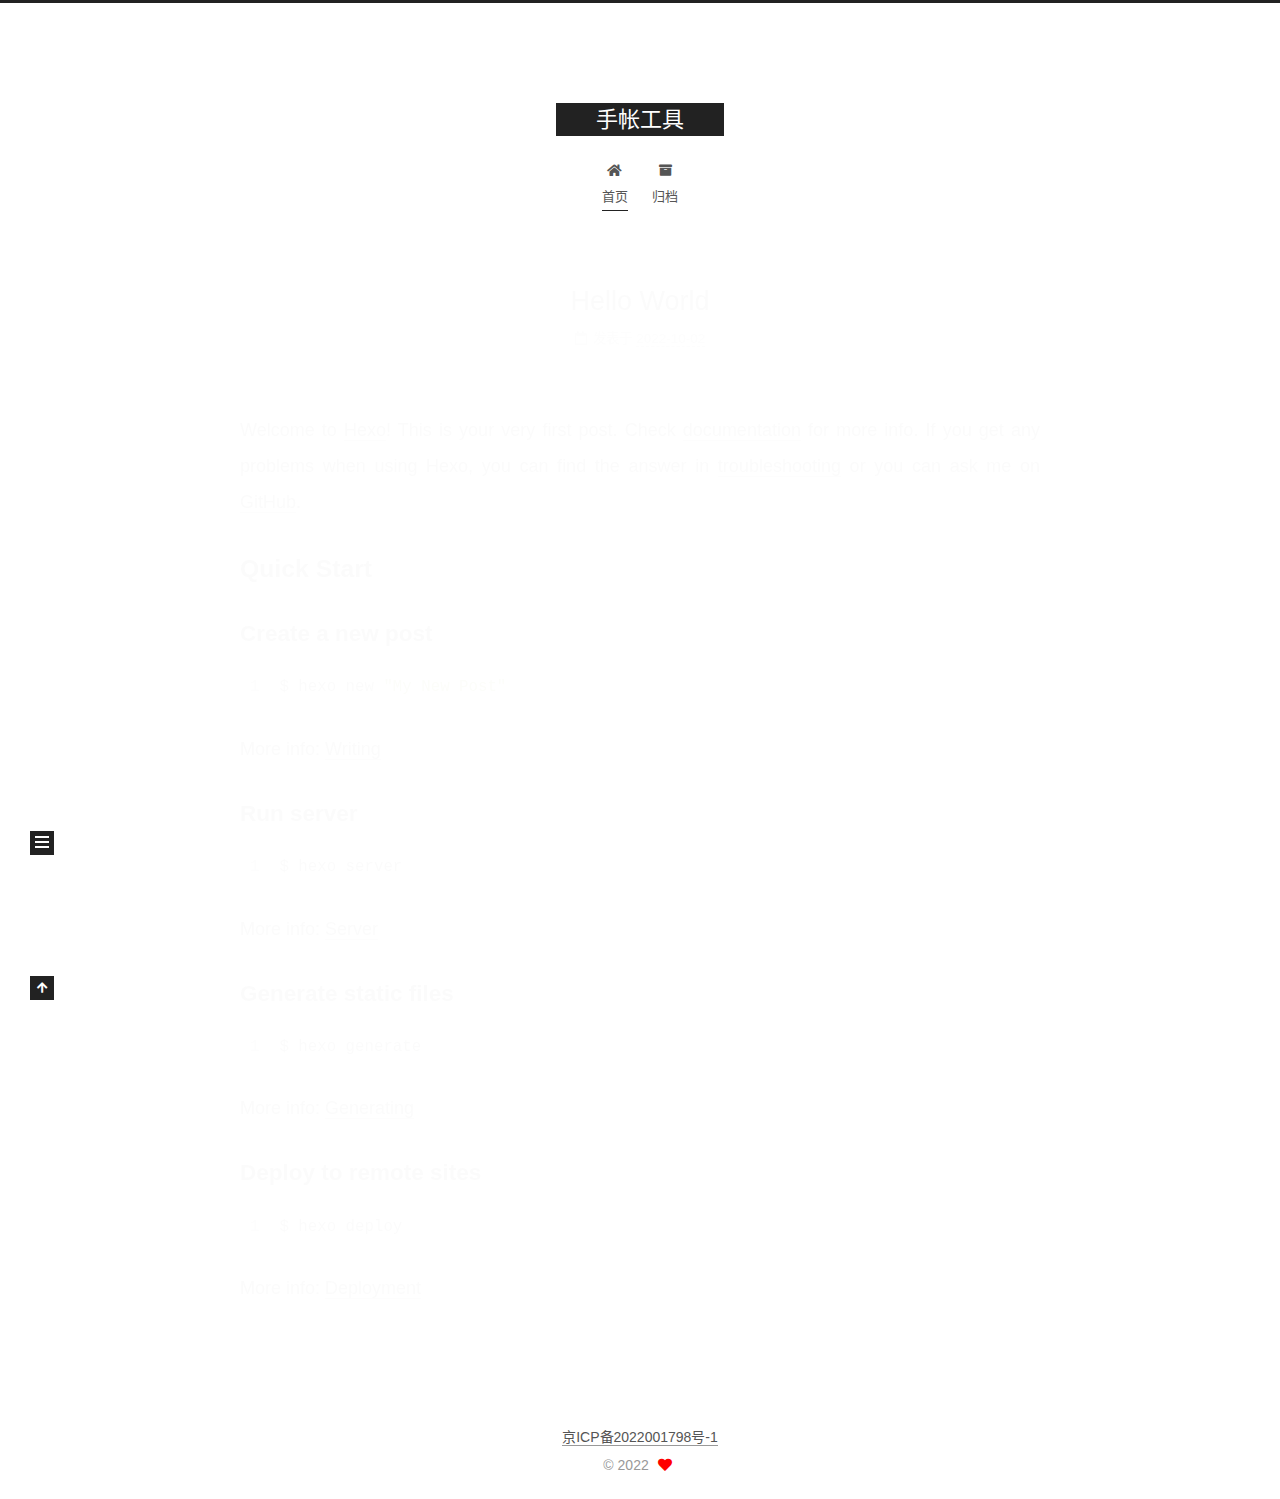
==== index.html @ 14877c93 "Site updated: 2022-10-02 20:34:05" ====
<!DOCTYPE html>
<html lang="zh-CN">
<head>
  <meta charset="UTF-8">
<meta name="viewport" content="width=device-width, initial-scale=1, maximum-scale=2">
<meta name="theme-color" content="#222">
<meta name="generator" content="Hexo 6.3.0">
  <link rel="apple-touch-icon" sizes="180x180" href="/images/apple-touch-icon-next.png">
  <link rel="icon" type="image/png" sizes="32x32" href="/images/favicon-32x32-next.png">
  <link rel="icon" type="image/png" sizes="16x16" href="/images/favicon-16x16-next.png">
  <link rel="mask-icon" href="/images/logo.svg" color="#222">

<link rel="stylesheet" href="/css/main.css">


<link rel="stylesheet" href="/lib/font-awesome/css/all.min.css">

<script id="hexo-configurations">
    var NexT = window.NexT || {};
    var CONFIG = {"hostname":"example.com","root":"/","scheme":"Muse","version":"7.8.0","exturl":false,"sidebar":{"position":"left","display":"post","padding":18,"offset":12,"onmobile":false},"copycode":{"enable":false,"show_result":false,"style":null},"back2top":{"enable":true,"sidebar":false,"scrollpercent":false},"bookmark":{"enable":false,"color":"#222","save":"auto"},"fancybox":false,"mediumzoom":false,"lazyload":false,"pangu":false,"comments":{"style":"tabs","active":null,"storage":true,"lazyload":false,"nav":null},"algolia":{"hits":{"per_page":10},"labels":{"input_placeholder":"Search for Posts","hits_empty":"We didn't find any results for the search: ${query}","hits_stats":"${hits} results found in ${time} ms"}},"localsearch":{"enable":false,"trigger":"auto","top_n_per_article":1,"unescape":false,"preload":false},"motion":{"enable":true,"async":false,"transition":{"post_block":"fadeIn","post_header":"slideDownIn","post_body":"slideDownIn","coll_header":"slideLeftIn","sidebar":"slideUpIn"}}};
  </script>

  <meta property="og:type" content="website">
<meta property="og:title" content="手帐工具">
<meta property="og:url" content="http://example.com/index.html">
<meta property="og:site_name" content="手帐工具">
<meta property="og:locale" content="zh_CN">
<meta name="twitter:card" content="summary">

<link rel="canonical" href="http://example.com/">


<script id="page-configurations">
  // https://hexo.io/docs/variables.html
  CONFIG.page = {
    sidebar: "",
    isHome : true,
    isPost : false,
    lang   : 'zh-CN'
  };
</script>

  <title>手帐工具</title>
  






  <noscript>
  <style>
  .use-motion .brand,
  .use-motion .menu-item,
  .sidebar-inner,
  .use-motion .post-block,
  .use-motion .pagination,
  .use-motion .comments,
  .use-motion .post-header,
  .use-motion .post-body,
  .use-motion .collection-header { opacity: initial; }

  .use-motion .site-title,
  .use-motion .site-subtitle {
    opacity: initial;
    top: initial;
  }

  .use-motion .logo-line-before i { left: initial; }
  .use-motion .logo-line-after i { right: initial; }
  </style>
</noscript>

</head>

<body itemscope itemtype="http://schema.org/WebPage">
  <div class="container use-motion">
    <div class="headband"></div>

    <header class="header" itemscope itemtype="http://schema.org/WPHeader">
      <div class="header-inner"><div class="site-brand-container">
  <div class="site-nav-toggle">
    <div class="toggle" aria-label="切换导航栏">
      <span class="toggle-line toggle-line-first"></span>
      <span class="toggle-line toggle-line-middle"></span>
      <span class="toggle-line toggle-line-last"></span>
    </div>
  </div>

  <div class="site-meta">

    <a href="/" class="brand" rel="start">
      <span class="logo-line-before"><i></i></span>
      <h1 class="site-title">手帐工具</h1>
      <span class="logo-line-after"><i></i></span>
    </a>
  </div>

  <div class="site-nav-right">
    <div class="toggle popup-trigger">
    </div>
  </div>
</div>




<nav class="site-nav">
  <ul id="menu" class="main-menu menu">
        <li class="menu-item menu-item-home">

    <a href="/" rel="section"><i class="fa fa-home fa-fw"></i>首页</a>

  </li>
        <li class="menu-item menu-item-archives">

    <a href="/archives/" rel="section"><i class="fa fa-archive fa-fw"></i>归档</a>

  </li>
  </ul>
</nav>




</div>
    </header>

    
  <div class="back-to-top">
    <i class="fa fa-arrow-up"></i>
    <span>0%</span>
  </div>


    <main class="main">
      <div class="main-inner">
        <div class="content-wrap">
          

          <div class="content index posts-expand">
            
      
  
  
  <article itemscope itemtype="http://schema.org/Article" class="post-block" lang="zh-CN">
    <link itemprop="mainEntityOfPage" href="http://example.com/2022/10/02/hello-world/">

    <span hidden itemprop="author" itemscope itemtype="http://schema.org/Person">
      <meta itemprop="image" content="/images/avatar.gif">
      <meta itemprop="name" content="">
      <meta itemprop="description" content="">
    </span>

    <span hidden itemprop="publisher" itemscope itemtype="http://schema.org/Organization">
      <meta itemprop="name" content="手帐工具">
    </span>
      <header class="post-header">
        <h2 class="post-title" itemprop="name headline">
          
            <a href="/2022/10/02/hello-world/" class="post-title-link" itemprop="url">Hello World</a>
        </h2>

        <div class="post-meta">
            <span class="post-meta-item">
              <span class="post-meta-item-icon">
                <i class="far fa-calendar"></i>
              </span>
              <span class="post-meta-item-text">发表于</span>

              <time title="创建时间：2022-10-02 19:00:09" itemprop="dateCreated datePublished" datetime="2022-10-02T19:00:09+08:00">2022-10-02</time>
            </span>

          

        </div>
      </header>

    
    
    
    <div class="post-body" itemprop="articleBody">

      
          <p>Welcome to <a target="_blank" rel="noopener" href="https://hexo.io/">Hexo</a>! This is your very first post. Check <a target="_blank" rel="noopener" href="https://hexo.io/docs/">documentation</a> for more info. If you get any problems when using Hexo, you can find the answer in <a target="_blank" rel="noopener" href="https://hexo.io/docs/troubleshooting.html">troubleshooting</a> or you can ask me on <a target="_blank" rel="noopener" href="https://github.com/hexojs/hexo/issues">GitHub</a>.</p>
<h2 id="Quick-Start"><a href="#Quick-Start" class="headerlink" title="Quick Start"></a>Quick Start</h2><h3 id="Create-a-new-post"><a href="#Create-a-new-post" class="headerlink" title="Create a new post"></a>Create a new post</h3><figure class="highlight bash"><table><tr><td class="gutter"><pre><span class="line">1</span><br></pre></td><td class="code"><pre><span class="line">$ hexo new <span class="string">&quot;My New Post&quot;</span></span><br></pre></td></tr></table></figure>

<p>More info: <a target="_blank" rel="noopener" href="https://hexo.io/docs/writing.html">Writing</a></p>
<h3 id="Run-server"><a href="#Run-server" class="headerlink" title="Run server"></a>Run server</h3><figure class="highlight bash"><table><tr><td class="gutter"><pre><span class="line">1</span><br></pre></td><td class="code"><pre><span class="line">$ hexo server</span><br></pre></td></tr></table></figure>

<p>More info: <a target="_blank" rel="noopener" href="https://hexo.io/docs/server.html">Server</a></p>
<h3 id="Generate-static-files"><a href="#Generate-static-files" class="headerlink" title="Generate static files"></a>Generate static files</h3><figure class="highlight bash"><table><tr><td class="gutter"><pre><span class="line">1</span><br></pre></td><td class="code"><pre><span class="line">$ hexo generate</span><br></pre></td></tr></table></figure>

<p>More info: <a target="_blank" rel="noopener" href="https://hexo.io/docs/generating.html">Generating</a></p>
<h3 id="Deploy-to-remote-sites"><a href="#Deploy-to-remote-sites" class="headerlink" title="Deploy to remote sites"></a>Deploy to remote sites</h3><figure class="highlight bash"><table><tr><td class="gutter"><pre><span class="line">1</span><br></pre></td><td class="code"><pre><span class="line">$ hexo deploy</span><br></pre></td></tr></table></figure>

<p>More info: <a target="_blank" rel="noopener" href="https://hexo.io/docs/one-command-deployment.html">Deployment</a></p>

      
    </div>

    
    
    
      <footer class="post-footer">
        <div class="post-eof"></div>
      </footer>
  </article>
  
  
  


  



          </div>
          

<script>
  window.addEventListener('tabs:register', () => {
    let { activeClass } = CONFIG.comments;
    if (CONFIG.comments.storage) {
      activeClass = localStorage.getItem('comments_active') || activeClass;
    }
    if (activeClass) {
      let activeTab = document.querySelector(`a[href="#comment-${activeClass}"]`);
      if (activeTab) {
        activeTab.click();
      }
    }
  });
  if (CONFIG.comments.storage) {
    window.addEventListener('tabs:click', event => {
      if (!event.target.matches('.tabs-comment .tab-content .tab-pane')) return;
      let commentClass = event.target.classList[1];
      localStorage.setItem('comments_active', commentClass);
    });
  }
</script>

        </div>
          
  
  <div class="toggle sidebar-toggle">
    <span class="toggle-line toggle-line-first"></span>
    <span class="toggle-line toggle-line-middle"></span>
    <span class="toggle-line toggle-line-last"></span>
  </div>

  <aside class="sidebar">
    <div class="sidebar-inner">

      <ul class="sidebar-nav motion-element">
        <li class="sidebar-nav-toc">
          文章目录
        </li>
        <li class="sidebar-nav-overview">
          站点概览
        </li>
      </ul>

      <!--noindex-->
      <div class="post-toc-wrap sidebar-panel">
      </div>
      <!--/noindex-->

      <div class="site-overview-wrap sidebar-panel">
        <div class="site-author motion-element" itemprop="author" itemscope itemtype="http://schema.org/Person">
  <p class="site-author-name" itemprop="name"></p>
  <div class="site-description" itemprop="description"></div>
</div>
<div class="site-state-wrap motion-element">
  <nav class="site-state">
      <div class="site-state-item site-state-posts">
          <a href="/archives/">
        
          <span class="site-state-item-count">1</span>
          <span class="site-state-item-name">日志</span>
        </a>
      </div>
  </nav>
</div>



      </div>

    </div>
  </aside>
  <div id="sidebar-dimmer"></div>


      </div>
    </main>

    <footer class="footer">
      <div class="footer-inner">
        

        
  <div class="beian"><a href="https://beian.miit.gov.cn/" rel="noopener" target="_blank">京ICP备2022001798号-1 </a>
  </div>

<div class="copyright">
  
  &copy; 
  <span itemprop="copyrightYear">2022</span>
  <span class="with-love">
    <i class="fa fa-heart"></i>
  </span>
  <span class="author" itemprop="copyrightHolder"></span>
</div>

        








      </div>
    </footer>
  </div>

  
  <script src="/lib/anime.min.js"></script>
  <script src="/lib/velocity/velocity.min.js"></script>
  <script src="/lib/velocity/velocity.ui.min.js"></script>

<script src="/js/utils.js"></script>

<script src="/js/motion.js"></script>


<script src="/js/schemes/muse.js"></script>


<script src="/js/next-boot.js"></script>




  















  

  

</body>
</html>
---- css/main.css ----
:root {
  --body-bg-color: #fff;
  --content-bg-color: #fff;
  --card-bg-color: #f5f5f5;
  --text-color: #555;
  --blockquote-color: #666;
  --link-color: #555;
  --link-hover-color: #222;
  --brand-color: #fff;
  --brand-hover-color: #fff;
  --table-row-odd-bg-color: #f9f9f9;
  --table-row-hover-bg-color: #f5f5f5;
  --menu-item-bg-color: #f5f5f5;
  --btn-default-bg: #222;
  --btn-default-color: #fff;
  --btn-default-border-color: #222;
  --btn-default-hover-bg: #fff;
  --btn-default-hover-color: #222;
  --btn-default-hover-border-color: #222;
}
html {
  line-height: 1.15; /* 1 */
  -webkit-text-size-adjust: 100%; /* 2 */
}
body {
  margin: 0;
}
main {
  display: block;
}
h1 {
  font-size: 2em;
  margin: 0.67em 0;
}
hr {
  box-sizing: content-box; /* 1 */
  height: 0; /* 1 */
  overflow: visible; /* 2 */
}
pre {
  font-family: monospace, monospace; /* 1 */
  font-size: 1em; /* 2 */
}
a {
  background: transparent;
}
abbr[title] {
  border-bottom: none; /* 1 */
  text-decoration: underline; /* 2 */
  text-decoration: underline dotted; /* 2 */
}
b,
strong {
  font-weight: bolder;
}
code,
kbd,
samp {
  font-family: monospace, monospace; /* 1 */
  font-size: 1em; /* 2 */
}
small {
  font-size: 80%;
}
sub,
sup {
  font-size: 75%;
  line-height: 0;
  position: relative;
  vertical-align: baseline;
}
sub {
  bottom: -0.25em;
}
sup {
  top: -0.5em;
}
img {
  border-style: none;
}
button,
input,
optgroup,
select,
textarea {
  font-family: inherit; /* 1 */
  font-size: 100%; /* 1 */
  line-height: 1.15; /* 1 */
  margin: 0; /* 2 */
}
button,
input {
/* 1 */
  overflow: visible;
}
button,
select {
/* 1 */
  text-transform: none;
}
button,
[type='button'],
[type='reset'],
[type='submit'] {
  -webkit-appearance: button;
}
button::-moz-focus-inner,
[type='button']::-moz-focus-inner,
[type='reset']::-moz-focus-inner,
[type='submit']::-moz-focus-inner {
  border-style: none;
  padding: 0;
}
button:-moz-focusring,
[type='button']:-moz-focusring,
[type='reset']:-moz-focusring,
[type='submit']:-moz-focusring {
  outline: 1px dotted ButtonText;
}
fieldset {
  padding: 0.35em 0.75em 0.625em;
}
legend {
  box-sizing: border-box; /* 1 */
  color: inherit; /* 2 */
  display: table; /* 1 */
  max-width: 100%; /* 1 */
  padding: 0; /* 3 */
  white-space: normal; /* 1 */
}
progress {
  vertical-align: baseline;
}
textarea {
  overflow: auto;
}
[type='checkbox'],
[type='radio'] {
  box-sizing: border-box; /* 1 */
  padding: 0; /* 2 */
}
[type='number']::-webkit-inner-spin-button,
[type='number']::-webkit-outer-spin-button {
  height: auto;
}
[type='search'] {
  outline-offset: -2px; /* 2 */
  -webkit-appearance: textfield; /* 1 */
}
[type='search']::-webkit-search-decoration {
  -webkit-appearance: none;
}
::-webkit-file-upload-button {
  font: inherit; /* 2 */
  -webkit-appearance: button; /* 1 */
}
details {
  display: block;
}
summary {
  display: list-item;
}
template {
  display: none;
}
[hidden] {
  display: none;
}
::selection {
  background: #262a30;
  color: #eee;
}
html,
body {
  height: 100%;
}
body {
  background: var(--body-bg-color);
  color: var(--text-color);
  font-family: 'Lato', "PingFang SC", "Microsoft YaHei", sans-serif;
  font-size: 1em;
  line-height: 2;
}
@media (max-width: 991px) {
  body {
    padding-left: 0 !important;
    padding-right: 0 !important;
  }
}
h1,
h2,
h3,
h4,
h5,
h6 {
  font-family: 'Lato', "PingFang SC", "Microsoft YaHei", sans-serif;
  font-weight: bold;
  line-height: 1.5;
  margin: 20px 0 15px;
}
h1 {
  font-size: 1.5em;
}
h2 {
  font-size: 1.375em;
}
h3 {
  font-size: 1.25em;
}
h4 {
  font-size: 1.125em;
}
h5 {
  font-size: 1em;
}
h6 {
  font-size: 0.875em;
}
p {
  margin: 0 0 20px 0;
}
a,
span.exturl {
  border-bottom: 1px solid #999;
  color: var(--link-color);
  outline: 0;
  text-decoration: none;
  overflow-wrap: break-word;
  word-wrap: break-word;
  cursor: pointer;
}
a:hover,
span.exturl:hover {
  border-bottom-color: var(--link-hover-color);
  color: var(--link-hover-color);
}
iframe,
img,
video {
  display: block;
  margin-left: auto;
  margin-right: auto;
  max-width: 100%;
}
hr {
  background-image: repeating-linear-gradient(-45deg, #ddd, #ddd 4px, transparent 4px, transparent 8px);
  border: 0;
  height: 3px;
  margin: 40px 0;
}
blockquote {
  border-left: 4px solid #ddd;
  color: var(--blockquote-color);
  margin: 0;
  padding: 0 15px;
}
blockquote cite::before {
  content: '-';
  padding: 0 5px;
}
dt {
  font-weight: bold;
}
dd {
  margin: 0;
  padding: 0;
}
kbd {
  background-color: #f5f5f5;
  background-image: linear-gradient(#eee, #fff, #eee);
  border: 1px solid #ccc;
  border-radius: 0.2em;
  box-shadow: 0.1em 0.1em 0.2em rgba(0,0,0,0.1);
  color: #555;
  font-family: inherit;
  padding: 0.1em 0.3em;
  white-space: nowrap;
}
.table-container {
  overflow: auto;
}
table {
  border-collapse: collapse;
  border-spacing: 0;
  font-size: 0.875em;
  margin: 0 0 20px 0;
  width: 100%;
}
tbody tr:nth-of-type(odd) {
  background: var(--table-row-odd-bg-color);
}
tbody tr:hover {
  background: var(--table-row-hover-bg-color);
}
caption,
th,
td {
  font-weight: normal;
  padding: 8px;
  vertical-align: middle;
}
th,
td {
  border: 1px solid #ddd;
  border-bottom: 3px solid #ddd;
}
th {
  font-weight: 700;
  padding-bottom: 10px;
}
td {
  border-bottom-width: 1px;
}
.btn {
  background: var(--btn-default-bg);
  border: 2px solid var(--btn-default-border-color);
  border-radius: 0;
  color: var(--btn-default-color);
  display: inline-block;
  font-size: 0.875em;
  line-height: 2;
  padding: 0 20px;
  text-decoration: none;
  transition-property: background-color;
  transition-delay: 0s;
  transition-duration: 0.2s;
  transition-timing-function: ease-in-out;
}
.btn:hover {
  background: var(--btn-default-hover-bg);
  border-color: var(--btn-default-hover-border-color);
  color: var(--btn-default-hover-color);
}
.btn + .btn {
  margin: 0 0 8px 8px;
}
.btn .fa-fw {
  text-align: left;
  width: 1.285714285714286em;
}
.toggle {
  line-height: 0;
}
.toggle .toggle-line {
  background: #fff;
  display: inline-block;
  height: 2px;
  left: 0;
  position: relative;
  top: 0;
  transition: all 0.4s;
  vertical-align: top;
  width: 100%;
}
.toggle .toggle-line:not(:first-child) {
  margin-top: 3px;
}
.toggle.toggle-arrow .toggle-line-first {
  left: 50%;
  top: 2px;
  transform: rotate(45deg);
  width: 50%;
}
.toggle.toggle-arrow .toggle-line-middle {
  left: 2px;
  width: 90%;
}
.toggle.toggle-arrow .toggle-line-last {
  left: 50%;
  top: -2px;
  transform: rotate(-45deg);
  width: 50%;
}
.toggle.toggle-close .toggle-line-first {
  transform: rotate(-45deg);
  top: 5px;
}
.toggle.toggle-close .toggle-line-middle {
  opacity: 0;
}
.toggle.toggle-close .toggle-line-last {
  transform: rotate(45deg);
  top: -5px;
}
.highlight,
pre {
  background: #f7f7f7;
  color: #4d4d4c;
  line-height: 1.6;
  margin: 0 auto 20px;
}
pre,
code {
  font-family: consolas, Menlo, monospace, "PingFang SC", "Microsoft YaHei";
}
code {
  background: #eee;
  border-radius: 3px;
  color: #555;
  padding: 2px 4px;
  overflow-wrap: break-word;
  word-wrap: break-word;
}
.highlight *::selection {
  background: #d6d6d6;
}
.highlight pre {
  border: 0;
  margin: 0;
  padding: 10px 0;
}
.highlight table {
  border: 0;
  margin: 0;
  width: auto;
}
.highlight td {
  border: 0;
  padding: 0;
}
.highlight figcaption {
  background: #eff2f3;
  color: #4d4d4c;
  display: flex;
  font-size: 0.875em;
  justify-content: space-between;
  line-height: 1.2;
  padding: 0.5em;
}
.highlight figcaption a {
  color: #4d4d4c;
}
.highlight figcaption a:hover {
  border-bottom-color: #4d4d4c;
}
.highlight .gutter {
  -moz-user-select: none;
  -ms-user-select: none;
  -webkit-user-select: none;
  user-select: none;
}
.highlight .gutter pre {
  background: #eff2f3;
  color: #869194;
  padding-left: 10px;
  padding-right: 10px;
  text-align: right;
}
.highlight .code pre {
  background: #f7f7f7;
  padding-left: 10px;
  width: 100%;
}
.gist table {
  width: auto;
}
.gist table td {
  border: 0;
}
pre {
  overflow: auto;
  padding: 10px;
}
pre code {
  background: none;
  color: #4d4d4c;
  font-size: 0.875em;
  padding: 0;
  text-shadow: none;
}
pre .deletion {
  background: #fdd;
}
pre .addition {
  background: #dfd;
}
pre .meta {
  color: #eab700;
  -moz-user-select: none;
  -ms-user-select: none;
  -webkit-user-select: none;
  user-select: none;
}
pre .comment {
  color: #8e908c;
}
pre .variable,
pre .attribute,
pre .tag,
pre .name,
pre .regexp,
pre .ruby .constant,
pre .xml .tag .title,
pre .xml .pi,
pre .xml .doctype,
pre .html .doctype,
pre .css .id,
pre .css .class,
pre .css .pseudo {
  color: #c82829;
}
pre .number,
pre .preprocessor,
pre .built_in,
pre .builtin-name,
pre .literal,
pre .params,
pre .constant,
pre .command {
  color: #f5871f;
}
pre .ruby .class .title,
pre .css .rules .attribute,
pre .string,
pre .symbol,
pre .value,
pre .inheritance,
pre .header,
pre .ruby .symbol,
pre .xml .cdata,
pre .special,
pre .formula {
  color: #718c00;
}
pre .title,
pre .css .hexcolor {
  color: #3e999f;
}
pre .function,
pre .python .decorator,
pre .python .title,
pre .ruby .function .title,
pre .ruby .title .keyword,
pre .perl .sub,
pre .javascript .title,
pre .coffeescript .title {
  color: #4271ae;
}
pre .keyword,
pre .javascript .function {
  color: #8959a8;
}
.blockquote-center {
  border-left: none;
  margin: 40px 0;
  padding: 0;
  position: relative;
  text-align: center;
}
.blockquote-center .fa {
  display: block;
  opacity: 0.6;
  position: absolute;
  width: 100%;
}
.blockquote-center .fa-quote-left {
  border-top: 1px solid #ccc;
  text-align: left;
  top: -20px;
}
.blockquote-center .fa-quote-right {
  border-bottom: 1px solid #ccc;
  text-align: right;
  bottom: -20px;
}
.blockquote-center p,
.blockquote-center div {
  text-align: center;
}
.post-body .group-picture img {
  margin: 0 auto;
  padding: 0 3px;
}
.group-picture-row {
  margin-bottom: 6px;
  overflow: hidden;
}
.group-picture-column {
  float: left;
  margin-bottom: 10px;
}
.post-body .label {
  color: #555;
  display: inline;
  padding: 0 2px;
}
.post-body .label.default {
  background: #f0f0f0;
}
.post-body .label.primary {
  background: #efe6f7;
}
.post-body .label.info {
  background: #e5f2f8;
}
.post-body .label.success {
  background: #e7f4e9;
}
.post-body .label.warning {
  background: #fcf6e1;
}
.post-body .label.danger {
  background: #fae8eb;
}
.post-body .tabs {
  margin-bottom: 20px;
}
.post-body .tabs,
.tabs-comment {
  display: block;
  padding-top: 10px;
  position: relative;
}
.post-body .tabs ul.nav-tabs,
.tabs-comment ul.nav-tabs {
  display: flex;
  flex-wrap: wrap;
  margin: 0;
  margin-bottom: -1px;
  padding: 0;
}
@media (max-width: 413px) {
  .post-body .tabs ul.nav-tabs,
  .tabs-comment ul.nav-tabs {
    display: block;
    margin-bottom: 5px;
  }
}
.post-body .tabs ul.nav-tabs li.tab,
.tabs-comment ul.nav-tabs li.tab {
  border-bottom: 1px solid #ddd;
  border-left: 1px solid transparent;
  border-right: 1px solid transparent;
  border-top: 3px solid transparent;
  flex-grow: 1;
  list-style-type: none;
  border-radius: 0 0 0 0;
}
@media (max-width: 413px) {
  .post-body .tabs ul.nav-tabs li.tab,
  .tabs-comment ul.nav-tabs li.tab {
    border-bottom: 1px solid transparent;
    border-left: 3px solid transparent;
    border-right: 1px solid transparent;
    border-top: 1px solid transparent;
  }
}
@media (max-width: 413px) {
  .post-body .tabs ul.nav-tabs li.tab,
  .tabs-comment ul.nav-tabs li.tab {
    border-radius: 0;
  }
}
.post-body .tabs ul.nav-tabs li.tab a,
.tabs-comment ul.nav-tabs li.tab a {
  border-bottom: initial;
  display: block;
  line-height: 1.8;
  outline: 0;
  padding: 0.25em 0.75em;
  text-align: center;
  transition-delay: 0s;
  transition-duration: 0.2s;
  transition-timing-function: ease-out;
}
.post-body .tabs ul.nav-tabs li.tab a i,
.tabs-comment ul.nav-tabs li.tab a i {
  width: 1.285714285714286em;
}
.post-body .tabs ul.nav-tabs li.tab.active,
.tabs-comment ul.nav-tabs li.tab.active {
  border-bottom: 1px solid transparent;
  border-left: 1px solid #ddd;
  border-right: 1px solid #ddd;
  border-top: 3px solid #fc6423;
}
@media (max-width: 413px) {
  .post-body .tabs ul.nav-tabs li.tab.active,
  .tabs-comment ul.nav-tabs li.tab.active {
    border-bottom: 1px solid #ddd;
    border-left: 3px solid #fc6423;
    border-right: 1px solid #ddd;
    border-top: 1px solid #ddd;
  }
}
.post-body .tabs ul.nav-tabs li.tab.active a,
.tabs-comment ul.nav-tabs li.tab.active a {
  color: var(--link-color);
  cursor: default;
}
.post-body .tabs .tab-content .tab-pane,
.tabs-comment .tab-content .tab-pane {
  border: 1px solid #ddd;
  border-top: 0;
  padding: 20px 20px 0 20px;
  border-radius: 0;
}
.post-body .tabs .tab-content .tab-pane:not(.active),
.tabs-comment .tab-content .tab-pane:not(.active) {
  display: none;
}
.post-body .tabs .tab-content .tab-pane.active,
.tabs-comment .tab-content .tab-pane.active {
  display: block;
}
.post-body .tabs .tab-content .tab-pane.active:nth-of-type(1),
.tabs-comment .tab-content .tab-pane.active:nth-of-type(1) {
  border-radius: 0 0 0 0;
}
@media (max-width: 413px) {
  .post-body .tabs .tab-content .tab-pane.active:nth-of-type(1),
  .tabs-comment .tab-content .tab-pane.active:nth-of-type(1) {
    border-radius: 0;
  }
}
.post-body .note {
  border-radius: 3px;
  margin-bottom: 20px;
  padding: 1em;
  position: relative;
  border: 1px solid #eee;
  border-left-width: 5px;
}
.post-body .note h2,
.post-body .note h3,
.post-body .note h4,
.post-body .note h5,
.post-body .note h6 {
  margin-top: 0;
  border-bottom: initial;
  margin-bottom: 0;
  padding-top: 0;
}
.post-body .note p:first-child,
.post-body .note ul:first-child,
.post-body .note ol:first-child,
.post-body .note table:first-child,
.post-body .note pre:first-child,
.post-body .note blockquote:first-child,
.post-body .note img:first-child {
  margin-top: 0;
}
.post-body .note p:last-child,
.post-body .note ul:last-child,
.post-body .note ol:last-child,
.post-body .note table:last-child,
.post-body .note pre:last-child,
.post-body .note blockquote:last-child,
.post-body .note img:last-child {
  margin-bottom: 0;
}
.post-body .note.default {
  border-left-color: #777;
}
.post-body .note.default h2,
.post-body .note.default h3,
.post-body .note.default h4,
.post-body .note.default h5,
.post-body .note.default h6 {
  color: #777;
}
.post-body .note.primary {
  border-left-color: #6f42c1;
}
.post-body .note.primary h2,
.post-body .note.primary h3,
.post-body .note.primary h4,
.post-body .note.primary h5,
.post-body .note.primary h6 {
  color: #6f42c1;
}
.post-body .note.info {
  border-left-color: #428bca;
}
.post-body .note.info h2,
.post-body .note.info h3,
.post-body .note.info h4,
.post-body .note.info h5,
.post-body .note.info h6 {
  color: #428bca;
}
.post-body .note.success {
  border-left-color: #5cb85c;
}
.post-body .note.success h2,
.post-body .note.success h3,
.post-body .note.success h4,
.post-body .note.success h5,
.post-body .note.success h6 {
  color: #5cb85c;
}
.post-body .note.warning {
  border-left-color: #f0ad4e;
}
.post-body .note.warning h2,
.post-body .note.warning h3,
.post-body .note.warning h4,
.post-body .note.warning h5,
.post-body .note.warning h6 {
  color: #f0ad4e;
}
.post-body .note.danger {
  border-left-color: #d9534f;
}
.post-body .note.danger h2,
.post-body .note.danger h3,
.post-body .note.danger h4,
.post-body .note.danger h5,
.post-body .note.danger h6 {
  color: #d9534f;
}
.pagination .prev,
.pagination .next,
.pagination .page-number,
.pagination .space {
  display: inline-block;
  margin: 0 10px;
  padding: 0 11px;
  position: relative;
  top: -1px;
}
@media (max-width: 767px) {
  .pagination .prev,
  .pagination .next,
  .pagination .page-number,
  .pagination .space {
    margin: 0 5px;
  }
}
.pagination {
  border-top: 1px solid #eee;
  margin: 120px 0 0;
  text-align: center;
}
.pagination .prev,
.pagination .next,
.pagination .page-number {
  border-bottom: 0;
  border-top: 1px solid #eee;
  transition-property: border-color;
  transition-delay: 0s;
  transition-duration: 0.2s;
  transition-timing-function: ease-in-out;
}
.pagination .prev:hover,
.pagination .next:hover,
.pagination .page-number:hover {
  border-top-color: #222;
}
.pagination .space {
  margin: 0;
  padding: 0;
}
.pagination .prev {
  margin-left: 0;
}
.pagination .next {
  margin-right: 0;
}
.pagination .page-number.current {
  background: #ccc;
  border-top-color: #ccc;
  color: #fff;
}
@media (max-width: 767px) {
  .pagination {
    border-top: none;
  }
  .pagination .prev,
  .pagination .next,
  .pagination .page-number {
    border-bottom: 1px solid #eee;
    border-top: 0;
    margin-bottom: 10px;
    padding: 0 10px;
  }
  .pagination .prev:hover,
  .pagination .next:hover,
  .pagination .page-number:hover {
    border-bottom-color: #222;
  }
}
.comments {
  margin-top: 60px;
  overflow: hidden;
}
.comment-button-group {
  display: flex;
  flex-wrap: wrap-reverse;
  justify-content: center;
  margin: 1em 0;
}
.comment-button-group .comment-button {
  margin: 0.1em 0.2em;
}
.comment-button-group .comment-button.active {
  background: var(--btn-default-hover-bg);
  border-color: var(--btn-default-hover-border-color);
  color: var(--btn-default-hover-color);
}
.comment-position {
  display: none;
}
.comment-position.active {
  display: block;
}
.tabs-comment {
  background: var(--content-bg-color);
  margin-top: 4em;
  padding-top: 0;
}
.tabs-comment .comments {
  border: 0;
  box-shadow: none;
  margin-top: 0;
  padding-top: 0;
}
.container {
  min-height: 100%;
  position: relative;
}
.main-inner {
  margin: 0 auto;
  width: 700px;
}
@media (min-width: 1200px) {
  .main-inner {
    width: 800px;
  }
}
@media (min-width: 1600px) {
  .main-inner {
    width: 900px;
  }
}
@media (max-width: 767px) {
  .content-wrap {
    padding: 0 20px;
  }
}
.header {
  background: transparent;
}
.header-inner {
  margin: 0 auto;
  width: 700px;
}
@media (min-width: 1200px) {
  .header-inner {
    width: 800px;
  }
}
@media (min-width: 1600px) {
  .header-inner {
    width: 900px;
  }
}
.site-brand-container {
  display: flex;
  flex-shrink: 0;
  padding: 0 10px;
}
.headband {
  background: #222;
  height: 3px;
}
.site-meta {
  flex-grow: 1;
  text-align: center;
}
@media (max-width: 767px) {
  .site-meta {
    text-align: center;
  }
}
.brand {
  border-bottom: none;
  color: var(--brand-color);
  display: inline-block;
  line-height: 1.375em;
  padding: 0 40px;
  position: relative;
}
.brand:hover {
  color: var(--brand-hover-color);
}
.site-title {
  font-family: 'Lato', "PingFang SC", "Microsoft YaHei", sans-serif;
  font-size: 1.375em;
  font-weight: normal;
  margin: 0;
}
.site-subtitle {
  color: #999;
  font-size: 0.8125em;
  margin: 10px 0;
}
.use-motion .brand {
  opacity: 0;
}
.use-motion .site-title,
.use-motion .site-subtitle,
.use-motion .custom-logo-image {
  opacity: 0;
  position: relative;
  top: -10px;
}
.site-nav-toggle,
.site-nav-right {
  display: none;
}
@media (max-width: 767px) {
  .site-nav-toggle,
  .site-nav-right {
    display: flex;
    flex-direction: column;
    justify-content: center;
  }
}
.site-nav-toggle .toggle,
.site-nav-right .toggle {
  color: var(--text-color);
  padding: 10px;
  width: 22px;
}
.site-nav-toggle .toggle .toggle-line,
.site-nav-right .toggle .toggle-line {
  background: var(--text-color);
  border-radius: 1px;
}
.site-nav {
  display: block;
}
@media (max-width: 767px) {
  .site-nav {
    clear: both;
    display: none;
  }
}
.site-nav.site-nav-on {
  display: block;
}
.menu {
  margin-top: 20px;
  padding-left: 0;
  text-align: center;
}
.menu-item {
  display: inline-block;
  list-style: none;
  margin: 0 10px;
}
@media (max-width: 767px) {
  .menu-item {
    display: block;
    margin-top: 10px;
  }
  .menu-item.menu-item-search {
    display: none;
  }
}
.menu-item a,
.menu-item span.exturl {
  border-bottom: 0;
  display: block;
  font-size: 0.8125em;
  transition-property: border-color;
  transition-delay: 0s;
  transition-duration: 0.2s;
  transition-timing-function: ease-in-out;
}
@media (hover: none) {
  .menu-item a:hover,
  .menu-item span.exturl:hover {
    border-bottom-color: transparent !important;
  }
}
.menu-item .fa,
.menu-item .fab,
.menu-item .far,
.menu-item .fas {
  margin-right: 8px;
}
.menu-item .badge {
  display: inline-block;
  font-weight: bold;
  line-height: 1;
  margin-left: 0.35em;
  margin-top: 0.35em;
  text-align: center;
  white-space: nowrap;
}
@media (max-width: 767px) {
  .menu-item .badge {
    float: right;
    margin-left: 0;
  }
}
.menu-item-active a,
.menu .menu-item a:hover,
.menu .menu-item span.exturl:hover {
  background: var(--menu-item-bg-color);
}
.use-motion .menu-item {
  opacity: 0;
}
.sidebar {
  background: #222;
  bottom: 0;
  box-shadow: inset 0 2px 6px #000;
  position: fixed;
  top: 0;
}
@media (max-width: 991px) {
  .sidebar {
    display: none;
  }
}
.sidebar-inner {
  color: #999;
  padding: 18px 10px;
  text-align: center;
}
.cc-license {
  margin-top: 10px;
  text-align: center;
}
.cc-license .cc-opacity {
  border-bottom: none;
  opacity: 0.7;
}
.cc-license .cc-opacity:hover {
  opacity: 0.9;
}
.cc-license img {
  display: inline-block;
}
.site-author-image {
  border: 2px solid #333;
  display: block;
  margin: 0 auto;
  max-width: 96px;
  padding: 2px;
}
.site-author-name {
  color: #f5f5f5;
  font-weight: normal;
  margin: 5px 0 0;
  text-align: center;
}
.site-description {
  color: #999;
  font-size: 1em;
  margin-top: 5px;
  text-align: center;
}
.links-of-author {
  margin-top: 15px;
}
.links-of-author a,
.links-of-author span.exturl {
  border-bottom-color: #555;
  display: inline-block;
  font-size: 0.8125em;
  margin-bottom: 10px;
  margin-right: 10px;
  vertical-align: middle;
}
.links-of-author a::before,
.links-of-author span.exturl::before {
  background: #675399;
  border-radius: 50%;
  content: ' ';
  display: inline-block;
  height: 4px;
  margin-right: 3px;
  vertical-align: middle;
  width: 4px;
}
.sidebar-button {
  margin-top: 15px;
}
.sidebar-button a {
  border: 1px solid #fc6423;
  border-radius: 4px;
  color: #fc6423;
  display: inline-block;
  padding: 0 15px;
}
.sidebar-button a .fa,
.sidebar-button a .fab,
.sidebar-button a .far,
.sidebar-button a .fas {
  margin-right: 5px;
}
.sidebar-button a:hover {
  background: #fc6423;
  border: 1px solid #fc6423;
  color: #fff;
}
.sidebar-button a:hover .fa,
.sidebar-button a:hover .fab,
.sidebar-button a:hover .far,
.sidebar-button a:hover .fas {
  color: #fff;
}
.links-of-blogroll {
  font-size: 0.8125em;
  margin-top: 10px;
}
.links-of-blogroll-title {
  font-size: 0.875em;
  font-weight: 600;
  margin-top: 0;
}
.links-of-blogroll-list {
  list-style: none;
  margin: 0;
  padding: 0;
}
#sidebar-dimmer {
  display: none;
}
@media (max-width: 767px) {
  #sidebar-dimmer {
    background: #000;
    display: block;
    height: 100%;
    left: 100%;
    opacity: 0;
    position: fixed;
    top: 0;
    width: 100%;
    z-index: 1100;
  }
  .sidebar-active + #sidebar-dimmer {
    opacity: 0.7;
    transform: translateX(-100%);
    transition: opacity 0.5s;
  }
}
.sidebar-nav {
  margin: 0;
  padding-bottom: 20px;
  padding-left: 0;
}
.sidebar-nav li {
  border-bottom: 1px solid transparent;
  color: #666;
  cursor: pointer;
  display: inline-block;
  font-size: 0.875em;
}
.sidebar-nav li.sidebar-nav-overview {
  margin-left: 10px;
}
.sidebar-nav li:hover {
  color: #f5f5f5;
}
.sidebar-nav .sidebar-nav-active {
  border-bottom-color: #87daff;
  color: #87daff;
}
.sidebar-nav .sidebar-nav-active:hover {
  color: #87daff;
}
.sidebar-panel {
  display: none;
  overflow-x: hidden;
  overflow-y: auto;
}
.sidebar-panel-active {
  display: block;
}
.sidebar-toggle {
  background: #222;
  bottom: 45px;
  cursor: pointer;
  height: 14px;
  left: 30px;
  padding: 5px;
  position: fixed;
  width: 14px;
  z-index: 1300;
}
@media (max-width: 991px) {
  .sidebar-toggle {
    left: 20px;
    opacity: 0.8;
    display: none;
  }
}
.sidebar-toggle:hover .toggle-line {
  background: #87daff;
}
.post-toc {
  font-size: 0.875em;
}
.post-toc ol {
  list-style: none;
  margin: 0;
  padding: 0 2px 5px 10px;
  text-align: left;
}
.post-toc ol > ol {
  padding-left: 0;
}
.post-toc ol a {
  transition-property: all;
  transition-delay: 0s;
  transition-duration: 0.2s;
  transition-timing-function: ease-in-out;
}
.post-toc .nav-item {
  line-height: 1.8;
  overflow: hidden;
  text-overflow: ellipsis;
  white-space: nowrap;
}
.post-toc .nav .nav-child {
  display: none;
}
.post-toc .nav .active > .nav-child {
  display: block;
}
.post-toc .nav .active-current > .nav-child {
  display: block;
}
.post-toc .nav .active-current > .nav-child > .nav-item {
  display: block;
}
.post-toc .nav .active > a {
  border-bottom-color: #87daff;
  color: #87daff;
}
.post-toc .nav .active-current > a {
  color: #87daff;
}
.post-toc .nav .active-current > a:hover {
  color: #87daff;
}
.site-state {
  display: flex;
  justify-content: center;
  line-height: 1.4;
  margin-top: 10px;
  overflow: hidden;
  text-align: center;
  white-space: nowrap;
}
.site-state-item {
  padding: 0 15px;
}
.site-state-item:not(:first-child) {
  border-left: 1px solid #333;
}
.site-state-item a {
  border-bottom: none;
}
.site-state-item-count {
  display: block;
  font-size: 1.25em;
  font-weight: 600;
  text-align: center;
}
.site-state-item-name {
  color: inherit;
  font-size: 0.875em;
}
.footer {
  color: #999;
  font-size: 0.875em;
  padding: 20px 0;
}
.footer.footer-fixed {
  bottom: 0;
  left: 0;
  position: absolute;
  right: 0;
}
.footer-inner {
  box-sizing: border-box;
  margin: 0 auto;
  text-align: center;
  width: 700px;
}
@media (min-width: 1200px) {
  .footer-inner {
    width: 800px;
  }
}
@media (min-width: 1600px) {
  .footer-inner {
    width: 900px;
  }
}
.languages {
  display: inline-block;
  font-size: 1.125em;
  position: relative;
}
.languages .lang-select-label span {
  margin: 0 0.5em;
}
.languages .lang-select {
  height: 100%;
  left: 0;
  opacity: 0;
  position: absolute;
  top: 0;
  width: 100%;
}
.with-love {
  color: #ff0000;
  display: inline-block;
  margin: 0 5px;
}
.powered-by,
.theme-info {
  display: inline-block;
}
@-moz-keyframes iconAnimate {
  0%, 100% {
    transform: scale(1);
  }
  10%, 30% {
    transform: scale(0.9);
  }
  20%, 40%, 60%, 80% {
    transform: scale(1.1);
  }
  50%, 70% {
    transform: scale(1.1);
  }
}
@-webkit-keyframes iconAnimate {
  0%, 100% {
    transform: scale(1);
  }
  10%, 30% {
    transform: scale(0.9);
  }
  20%, 40%, 60%, 80% {
    transform: scale(1.1);
  }
  50%, 70% {
    transform: scale(1.1);
  }
}
@-o-keyframes iconAnimate {
  0%, 100% {
    transform: scale(1);
  }
  10%, 30% {
    transform: scale(0.9);
  }
  20%, 40%, 60%, 80% {
    transform: scale(1.1);
  }
  50%, 70% {
    transform: scale(1.1);
  }
}
@keyframes iconAnimate {
  0%, 100% {
    transform: scale(1);
  }
  10%, 30% {
    transform: scale(0.9);
  }
  20%, 40%, 60%, 80% {
    transform: scale(1.1);
  }
  50%, 70% {
    transform: scale(1.1);
  }
}
.back-to-top {
  font-size: 12px;
  text-align: center;
  transition-delay: 0s;
  transition-duration: 0.2s;
  transition-timing-function: ease-in-out;
}
.back-to-top {
  background: #222;
  bottom: -100px;
  box-sizing: border-box;
  color: #fff;
  cursor: pointer;
  left: 30px;
  opacity: 1;
  padding: 0 6px;
  position: fixed;
  transition-property: bottom;
  z-index: 1300;
  width: 24px;
}
.back-to-top span {
  display: none;
}
.back-to-top:hover {
  color: #87daff;
}
.back-to-top.back-to-top-on {
  bottom: 19px;
}
@media (max-width: 991px) {
  .back-to-top {
    left: 20px;
    opacity: 0.8;
  }
}
.post-body {
  font-family: 'Lato', "PingFang SC", "Microsoft YaHei", sans-serif;
  overflow-wrap: break-word;
  word-wrap: break-word;
}
@media (min-width: 1200px) {
  .post-body {
    font-size: 1.125em;
  }
}
.post-body .exturl .fa {
  font-size: 0.875em;
  margin-left: 4px;
}
.post-body .image-caption,
.post-body .figure .caption {
  color: #999;
  font-size: 0.875em;
  font-weight: bold;
  line-height: 1;
  margin: -20px auto 15px;
  text-align: center;
}
.post-sticky-flag {
  display: inline-block;
  transform: rotate(30deg);
}
.post-button {
  margin-top: 40px;
  text-align: center;
}
.use-motion .post-block,
.use-motion .pagination,
.use-motion .comments {
  opacity: 0;
}
.use-motion .post-header {
  opacity: 0;
}
.use-motion .post-body {
  opacity: 0;
}
.use-motion .collection-header {
  opacity: 0;
}
.posts-collapse {
  margin-left: 35px;
  position: relative;
}
@media (max-width: 767px) {
  .posts-collapse {
    margin-left: 0px;
    margin-right: 0px;
  }
}
.posts-collapse .collection-title {
  font-size: 1.125em;
  position: relative;
}
.posts-collapse .collection-title::before {
  background: #999;
  border: 1px solid #fff;
  border-radius: 50%;
  content: ' ';
  height: 10px;
  left: 0;
  margin-left: -6px;
  margin-top: -4px;
  position: absolute;
  top: 50%;
  width: 10px;
}
.posts-collapse .collection-year {
  font-size: 1.5em;
  font-weight: bold;
  margin: 60px 0;
  position: relative;
}
.posts-collapse .collection-year::before {
  background: #bbb;
  border-radius: 50%;
  content: ' ';
  height: 8px;
  left: 0;
  margin-left: -4px;
  margin-top: -4px;
  position: absolute;
  top: 50%;
  width: 8px;
}
.posts-collapse .collection-header {
  display: block;
  margin: 0 0 0 20px;
}
.posts-collapse .collection-header small {
  color: #bbb;
  margin-left: 5px;
}
.posts-collapse .post-header {
  border-bottom: 1px dashed #ccc;
  margin: 30px 0;
  padding-left: 15px;
  position: relative;
  transition-property: border;
  transition-delay: 0s;
  transition-duration: 0.2s;
  transition-timing-function: ease-in-out;
}
.posts-collapse .post-header::before {
  background: #bbb;
  border: 1px solid #fff;
  border-radius: 50%;
  content: ' ';
  height: 6px;
  left: 0;
  margin-left: -4px;
  position: absolute;
  top: 0.75em;
  transition-property: background;
  width: 6px;
  transition-delay: 0s;
  transition-duration: 0.2s;
  transition-timing-function: ease-in-out;
}
.posts-collapse .post-header:hover {
  border-bottom-color: #666;
}
.posts-collapse .post-header:hover::before {
  background: #222;
}
.posts-collapse .post-meta {
  display: inline;
  font-size: 0.75em;
  margin-right: 10px;
}
.posts-collapse .post-title {
  display: inline;
}
.posts-collapse .post-title a,
.posts-collapse .post-title span.exturl {
  border-bottom: none;
  color: var(--link-color);
}
.posts-collapse .post-title .fa-external-link-alt {
  font-size: 0.875em;
  margin-left: 5px;
}
.posts-collapse::before {
  background: #f5f5f5;
  content: ' ';
  height: 100%;
  left: 0;
  margin-left: -2px;
  position: absolute;
  top: 1.25em;
  width: 4px;
}
.post-eof {
  background: #ccc;
  height: 1px;
  margin: 80px auto 60px;
  text-align: center;
  width: 8%;
}
.post-block:last-of-type .post-eof {
  display: none;
}
.content {
  padding-top: 40px;
}
@media (min-width: 992px) {
  .post-body {
    text-align: justify;
  }
}
@media (max-width: 991px) {
  .post-body {
    text-align: justify;
  }
}
.post-body h1,
.post-body h2,
.post-body h3,
.post-body h4,
.post-body h5,
.post-body h6 {
  padding-top: 10px;
}
.post-body h1 .header-anchor,
.post-body h2 .header-anchor,
.post-body h3 .header-anchor,
.post-body h4 .header-anchor,
.post-body h5 .header-anchor,
.post-body h6 .header-anchor {
  border-bottom-style: none;
  color: #ccc;
  float: right;
  margin-left: 10px;
  visibility: hidden;
}
.post-body h1 .header-anchor:hover,
.post-body h2 .header-anchor:hover,
.post-body h3 .header-anchor:hover,
.post-body h4 .header-anchor:hover,
.post-body h5 .header-anchor:hover,
.post-body h6 .header-anchor:hover {
  color: inherit;
}
.post-body h1:hover .header-anchor,
.post-body h2:hover .header-anchor,
.post-body h3:hover .header-anchor,
.post-body h4:hover .header-anchor,
.post-body h5:hover .header-anchor,
.post-body h6:hover .header-anchor {
  visibility: visible;
}
.post-body iframe,
.post-body img,
.post-body video {
  margin-bottom: 20px;
}
.post-body .video-container {
  height: 0;
  margin-bottom: 20px;
  overflow: hidden;
  padding-top: 75%;
  position: relative;
  width: 100%;
}
.post-body .video-container iframe,
.post-body .video-container object,
.post-body .video-container embed {
  height: 100%;
  left: 0;
  margin: 0;
  position: absolute;
  top: 0;
  width: 100%;
}
.post-gallery {
  align-items: center;
  display: grid;
  grid-gap: 10px;
  grid-template-columns: 1fr 1fr 1fr;
  margin-bottom: 20px;
}
@media (max-width: 767px) {
  .post-gallery {
    grid-template-columns: 1fr 1fr;
  }
}
.post-gallery a {
  border: 0;
}
.post-gallery img {
  margin: 0;
}
.posts-expand .post-header {
  font-size: 1.125em;
}
.posts-expand .post-title {
  font-size: 1.5em;
  font-weight: normal;
  margin: initial;
  text-align: center;
  overflow-wrap: break-word;
  word-wrap: break-word;
}
.posts-expand .post-title-link {
  border-bottom: none;
  color: var(--link-color);
  display: inline-block;
  position: relative;
  vertical-align: top;
}
.posts-expand .post-title-link::before {
  background: var(--link-color);
  bottom: 0;
  content: '';
  height: 2px;
  left: 0;
  position: absolute;
  transform: scaleX(0);
  visibility: hidden;
  width: 100%;
  transition-delay: 0s;
  transition-duration: 0.2s;
  transition-timing-function: ease-in-out;
}
.posts-expand .post-title-link:hover::before {
  transform: scaleX(1);
  visibility: visible;
}
.posts-expand .post-title-link .fa-external-link-alt {
  font-size: 0.875em;
  margin-left: 5px;
}
.posts-expand .post-meta {
  color: #999;
  font-family: 'Lato', "PingFang SC", "Microsoft YaHei", sans-serif;
  font-size: 0.75em;
  margin: 3px 0 60px 0;
  text-align: center;
}
.posts-expand .post-meta .post-description {
  font-size: 0.875em;
  margin-top: 2px;
}
.posts-expand .post-meta time {
  border-bottom: 1px dashed #999;
  cursor: pointer;
}
.post-meta .post-meta-item + .post-meta-item::before {
  content: '|';
  margin: 0 0.5em;
}
.post-meta-divider {
  margin: 0 0.5em;
}
.post-meta-item-icon {
  margin-right: 3px;
}
@media (max-width: 991px) {
  .post-meta-item-icon {
    display: inline-block;
  }
}
@media (max-width: 991px) {
  .post-meta-item-text {
    display: none;
  }
}
.post-nav {
  border-top: 1px solid #eee;
  display: flex;
  justify-content: space-between;
  margin-top: 15px;
  padding: 10px 5px 0;
}
.post-nav-item {
  flex: 1;
}
.post-nav-item a {
  border-bottom: none;
  display: block;
  font-size: 0.875em;
  line-height: 1.6;
  position: relative;
}
.post-nav-item a:active {
  top: 2px;
}
.post-nav-item .fa {
  font-size: 0.75em;
}
.post-nav-item:first-child {
  margin-right: 15px;
}
.post-nav-item:first-child .fa {
  margin-right: 5px;
}
.post-nav-item:last-child {
  margin-left: 15px;
  text-align: right;
}
.post-nav-item:last-child .fa {
  margin-left: 5px;
}
.rtl.post-body p,
.rtl.post-body a,
.rtl.post-body h1,
.rtl.post-body h2,
.rtl.post-body h3,
.rtl.post-body h4,
.rtl.post-body h5,
.rtl.post-body h6,
.rtl.post-body li,
.rtl.post-body ul,
.rtl.post-body ol {
  direction: rtl;
  font-family: UKIJ Ekran;
}
.rtl.post-title {
  font-family: UKIJ Ekran;
}
.post-tags {
  margin-top: 40px;
  text-align: center;
}
.post-tags a {
  display: inline-block;
  font-size: 0.8125em;
}
.post-tags a:not(:last-child) {
  margin-right: 10px;
}
.post-widgets {
  border-top: 1px solid #eee;
  margin-top: 15px;
  text-align: center;
}
.wp_rating {
  height: 20px;
  line-height: 20px;
  margin-top: 10px;
  padding-top: 6px;
  text-align: center;
}
.social-like {
  display: flex;
  font-size: 0.875em;
  justify-content: center;
  text-align: center;
}
.reward-container {
  margin: 20px auto;
  padding: 10px 0;
  text-align: center;
  width: 90%;
}
.reward-container button {
  background: transparent;
  border: 1px solid #fc6423;
  border-radius: 0;
  color: #fc6423;
  cursor: pointer;
  line-height: 2;
  outline: 0;
  padding: 0 15px;
  vertical-align: text-top;
}
.reward-container button:hover {
  background: #fc6423;
  border: 1px solid transparent;
  color: #fa9366;
}
#qr {
  padding-top: 20px;
}
#qr a {
  border: 0;
}
#qr img {
  display: inline-block;
  margin: 0.8em 2em 0 2em;
  max-width: 100%;
  width: 180px;
}
#qr p {
  text-align: center;
}
.category-all-page .category-all-title {
  text-align: center;
}
.category-all-page .category-all {
  margin-top: 20px;
}
.category-all-page .category-list {
  list-style: none;
  margin: 0;
  padding: 0;
}
.category-all-page .category-list-item {
  margin: 5px 10px;
}
.category-all-page .category-list-count {
  color: #bbb;
}
.category-all-page .category-list-count::before {
  content: ' (';
  display: inline;
}
.category-all-page .category-list-count::after {
  content: ') ';
  display: inline;
}
.category-all-page .category-list-child {
  padding-left: 10px;
}
.event-list {
  padding: 0;
}
.event-list hr {
  background: #222;
  margin: 20px 0 45px 0;
}
.event-list hr::after {
  background: #222;
  color: #fff;
  content: 'NOW';
  display: inline-block;
  font-weight: bold;
  padding: 0 5px;
  text-align: right;
}
.event-list .event {
  background: #222;
  margin: 20px 0;
  min-height: 40px;
  padding: 15px 0 15px 10px;
}
.event-list .event .event-summary {
  color: #fff;
  margin: 0;
  padding-bottom: 3px;
}
.event-list .event .event-summary::before {
  animation: dot-flash 1s alternate infinite ease-in-out;
  color: #fff;
  content: '\f111';
  display: inline-block;
  font-size: 10px;
  margin-right: 25px;
  vertical-align: middle;
  font-family: 'Font Awesome 5 Free';
  font-weight: 900;
}
.event-list .event .event-relative-time {
  color: #bbb;
  display: inline-block;
  font-size: 12px;
  font-weight: normal;
  padding-left: 12px;
}
.event-list .event .event-details {
  color: #fff;
  display: block;
  line-height: 18px;
  margin-left: 56px;
  padding-bottom: 6px;
  padding-top: 3px;
  text-indent: -24px;
}
.event-list .event .event-details::before {
  color: #fff;
  display: inline-block;
  margin-right: 9px;
  text-align: center;
  text-indent: 0;
  width: 14px;
  font-family: 'Font Awesome 5 Free';
  font-weight: 900;
}
.event-list .event .event-details.event-location::before {
  content: '\f041';
}
.event-list .event .event-details.event-duration::before {
  content: '\f017';
}
.event-list .event-past {
  background: #f5f5f5;
}
.event-list .event-past .event-summary,
.event-list .event-past .event-details {
  color: #bbb;
  opacity: 0.9;
}
.event-list .event-past .event-summary::before,
.event-list .event-past .event-details::before {
  animation: none;
  color: #bbb;
}
@-moz-keyframes dot-flash {
  from {
    opacity: 1;
    transform: scale(1);
  }
  to {
    opacity: 0;
    transform: scale(0.8);
  }
}
@-webkit-keyframes dot-flash {
  from {
    opacity: 1;
    transform: scale(1);
  }
  to {
    opacity: 0;
    transform: scale(0.8);
  }
}
@-o-keyframes dot-flash {
  from {
    opacity: 1;
    transform: scale(1);
  }
  to {
    opacity: 0;
    transform: scale(0.8);
  }
}
@keyframes dot-flash {
  from {
    opacity: 1;
    transform: scale(1);
  }
  to {
    opacity: 0;
    transform: scale(0.8);
  }
}
ul.breadcrumb {
  font-size: 0.75em;
  list-style: none;
  margin: 1em 0;
  padding: 0 2em;
  text-align: center;
}
ul.breadcrumb li {
  display: inline;
}
ul.breadcrumb li + li::before {
  content: '/\00a0';
  font-weight: normal;
  padding: 0.5em;
}
ul.breadcrumb li + li:last-child {
  font-weight: bold;
}
.tag-cloud {
  text-align: center;
}
.tag-cloud a {
  display: inline-block;
  margin: 10px;
}
.tag-cloud a:hover {
  color: var(--link-hover-color) !important;
}
@media (max-width: 767px) {
  .header-inner,
  .main-inner,
  .footer-inner {
    width: auto;
  }
}
.header-inner {
  padding-top: 100px;
}
@media (max-width: 767px) {
  .header-inner {
    padding-top: 50px;
  }
}
.main-inner {
  padding-bottom: 60px;
}
.content {
  padding-top: 70px;
}
@media (max-width: 767px) {
  .content {
    padding-top: 35px;
  }
}
embed {
  display: block;
  margin: 0 auto 25px auto;
}
.custom-logo .site-meta-headline {
  text-align: center;
}
.custom-logo .site-title {
  color: #222;
  margin: 10px auto 0;
}
.custom-logo .site-title a {
  border: 0;
}
.custom-logo-image {
  background: #fff;
  margin: 0 auto;
  max-width: 150px;
  padding: 5px;
}
.brand {
  background: var(--btn-default-bg);
}
@media (max-width: 767px) {
  .site-nav {
    border-bottom: 1px solid #ddd;
    border-top: 1px solid #ddd;
    left: 0;
    margin: 0;
    padding: 0;
    width: 100%;
  }
}
@media (max-width: 767px) {
  .menu {
    text-align: left;
  }
}
.menu-item-active a,
.menu .menu-item a:hover,
.menu .menu-item span.exturl:hover {
  background: transparent;
  border-bottom: 1px solid var(--link-hover-color) !important;
}
@media (max-width: 767px) {
  .menu-item-active a,
  .menu .menu-item a:hover,
  .menu .menu-item span.exturl:hover {
    border-bottom: 1px dotted #ddd !important;
  }
}
@media (max-width: 767px) {
  .menu .menu-item {
    margin: 0 10px;
  }
}
.menu .menu-item a,
.menu .menu-item span.exturl {
  border-bottom: 1px solid transparent;
}
@media (max-width: 767px) {
  .menu .menu-item a,
  .menu .menu-item span.exturl {
    padding: 5px 10px;
  }
}
@media (min-width: 768px) {
  .menu .menu-item .fa,
  .menu .menu-item .fab,
  .menu .menu-item .far,
  .menu .menu-item .fas {
    display: block;
    line-height: 2;
    margin-right: 0;
    width: 100%;
  }
}
.menu .menu-item .badge {
  background: #eee;
  padding: 1px 4px;
}
.sub-menu {
  margin: 10px 0;
}
.sub-menu .menu-item {
  display: inline-block;
}
.sidebar {
  left: -320px;
}
.sidebar.sidebar-active {
  left: 0;
}
.sidebar {
  width: 320px;
  z-index: 1200;
  transition-delay: 0s;
  transition-duration: 0.2s;
  transition-timing-function: ease-out;
}
.sidebar a,
.sidebar span.exturl {
  border-bottom-color: #555;
  color: #999;
}
.sidebar a:hover,
.sidebar span.exturl:hover {
  border-bottom-color: #eee;
  color: #eee;
}
.links-of-blogroll-item {
  padding: 2px 10px;
}
.links-of-blogroll-item a,
.links-of-blogroll-item span.exturl {
  box-sizing: border-box;
  display: inline-block;
  max-width: 280px;
  overflow: hidden;
  text-overflow: ellipsis;
  white-space: nowrap;
}
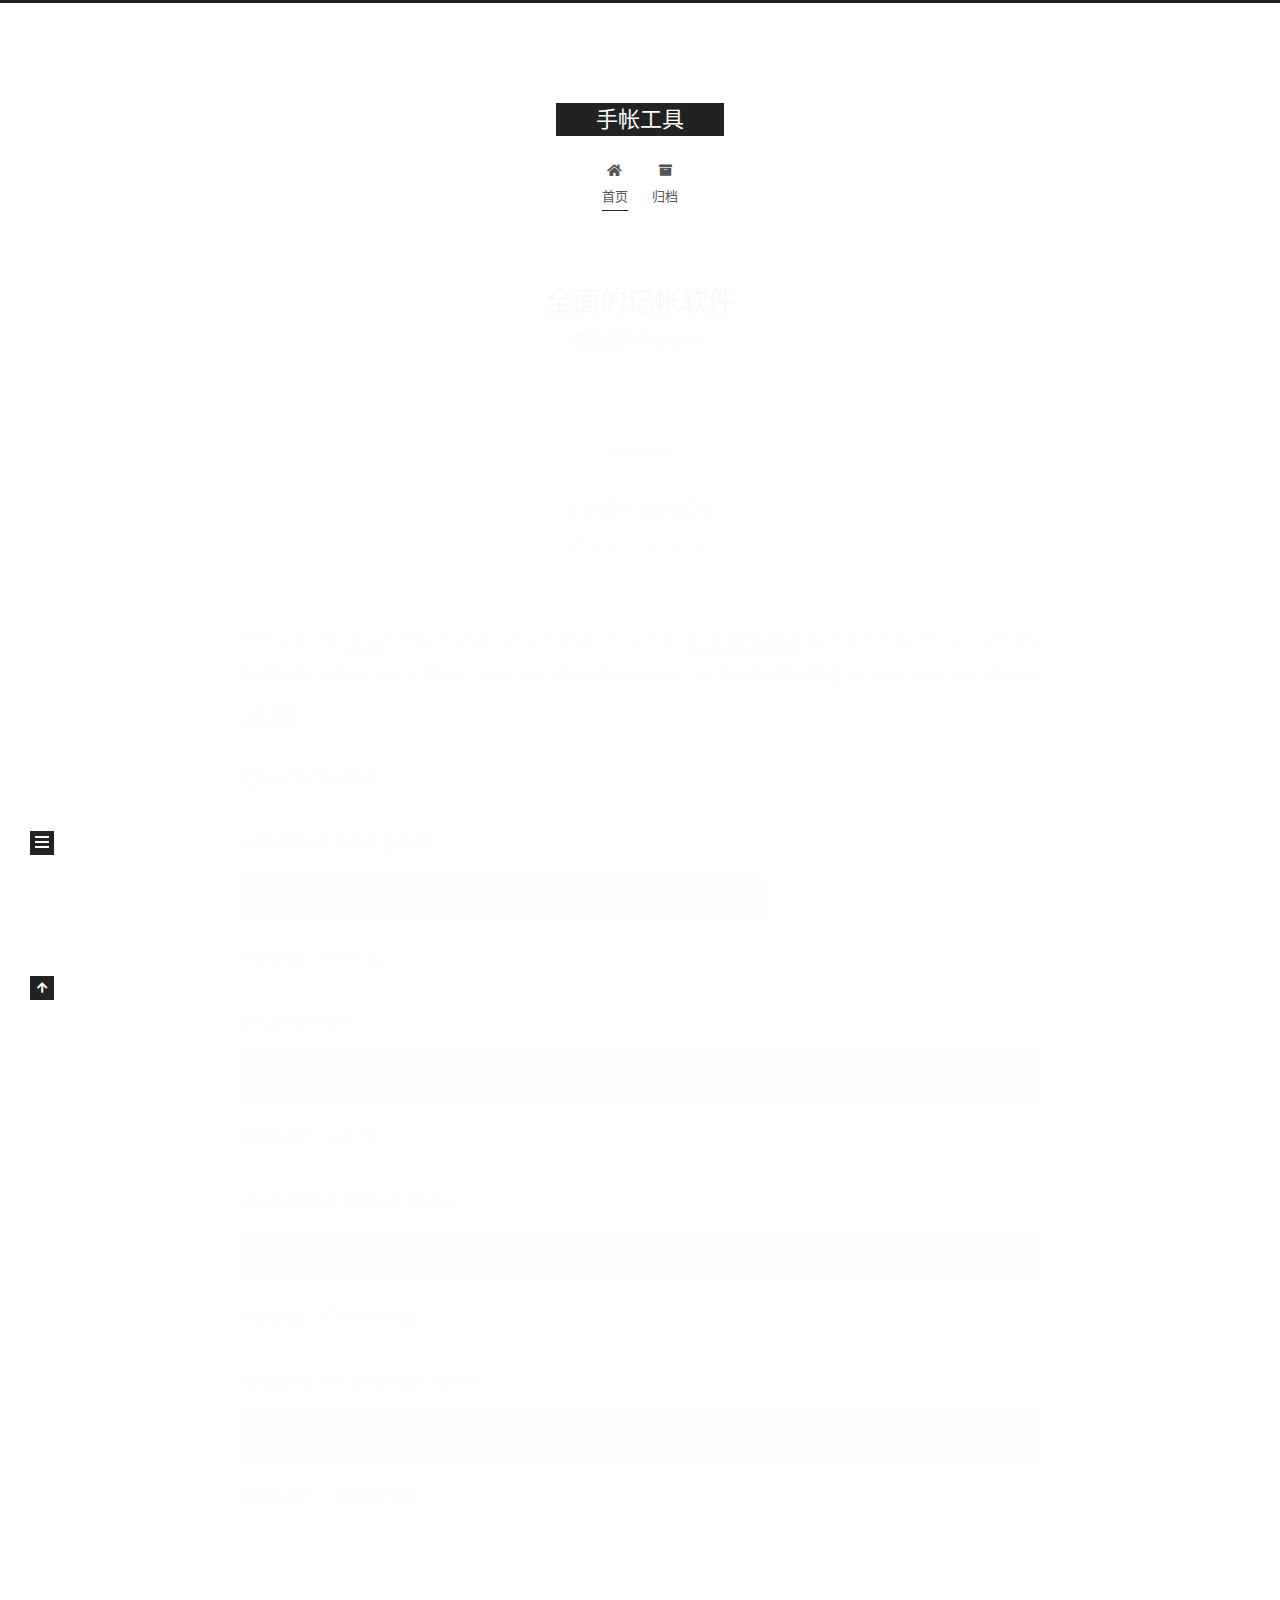
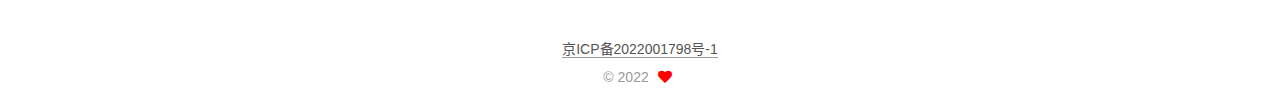
==== commit 16a25208: "Site updated: 2022-10-02 22:39:05" ====
--- a/index.html
+++ b/index.html
@@ -140,6 +140,64 @@
 
           <div class="content index posts-expand">
             
+      
+  
+  
+  <article itemscope itemtype="http://schema.org/Article" class="post-block" lang="zh-CN">
+    <link itemprop="mainEntityOfPage" href="http://example.com/2022/10/02/%E5%85%A8%E9%9D%A2%E7%9A%84%E8%AE%B0%E5%B8%90%E8%BD%AF%E4%BB%B6/">
+
+    <span hidden itemprop="author" itemscope itemtype="http://schema.org/Person">
+      <meta itemprop="image" content="/images/avatar.gif">
+      <meta itemprop="name" content="">
+      <meta itemprop="description" content="">
+    </span>
+
+    <span hidden itemprop="publisher" itemscope itemtype="http://schema.org/Organization">
+      <meta itemprop="name" content="手帐工具">
+    </span>
+      <header class="post-header">
+        <h2 class="post-title" itemprop="name headline">
+          
+            <a href="/2022/10/02/%E5%85%A8%E9%9D%A2%E7%9A%84%E8%AE%B0%E5%B8%90%E8%BD%AF%E4%BB%B6/" class="post-title-link" itemprop="url">全面的记帐软件</a>
+        </h2>
+
+        <div class="post-meta">
+            <span class="post-meta-item">
+              <span class="post-meta-item-icon">
+                <i class="far fa-calendar"></i>
+              </span>
+              <span class="post-meta-item-text">发表于</span>
+              
+
+              <time title="创建时间：2022-10-02 22:25:02 / 修改时间：22:37:05" itemprop="dateCreated datePublished" datetime="2022-10-02T22:25:02+08:00">2022-10-02</time>
+            </span>
+
+          
+
+        </div>
+      </header>
+
+    
+    
+    
+    <div class="post-body" itemprop="articleBody">
+
+      
+          
+      
+    </div>
+
+    
+    
+    
+      <footer class="post-footer">
+        <div class="post-eof"></div>
+      </footer>
+  </article>
+  
+  
+  
+
       
   
   
@@ -276,7 +334,7 @@
       <div class="site-state-item site-state-posts">
           <a href="/archives/">
         
-          <span class="site-state-item-count">1</span>
+          <span class="site-state-item-count">2</span>
           <span class="site-state-item-name">日志</span>
         </a>
       </div>
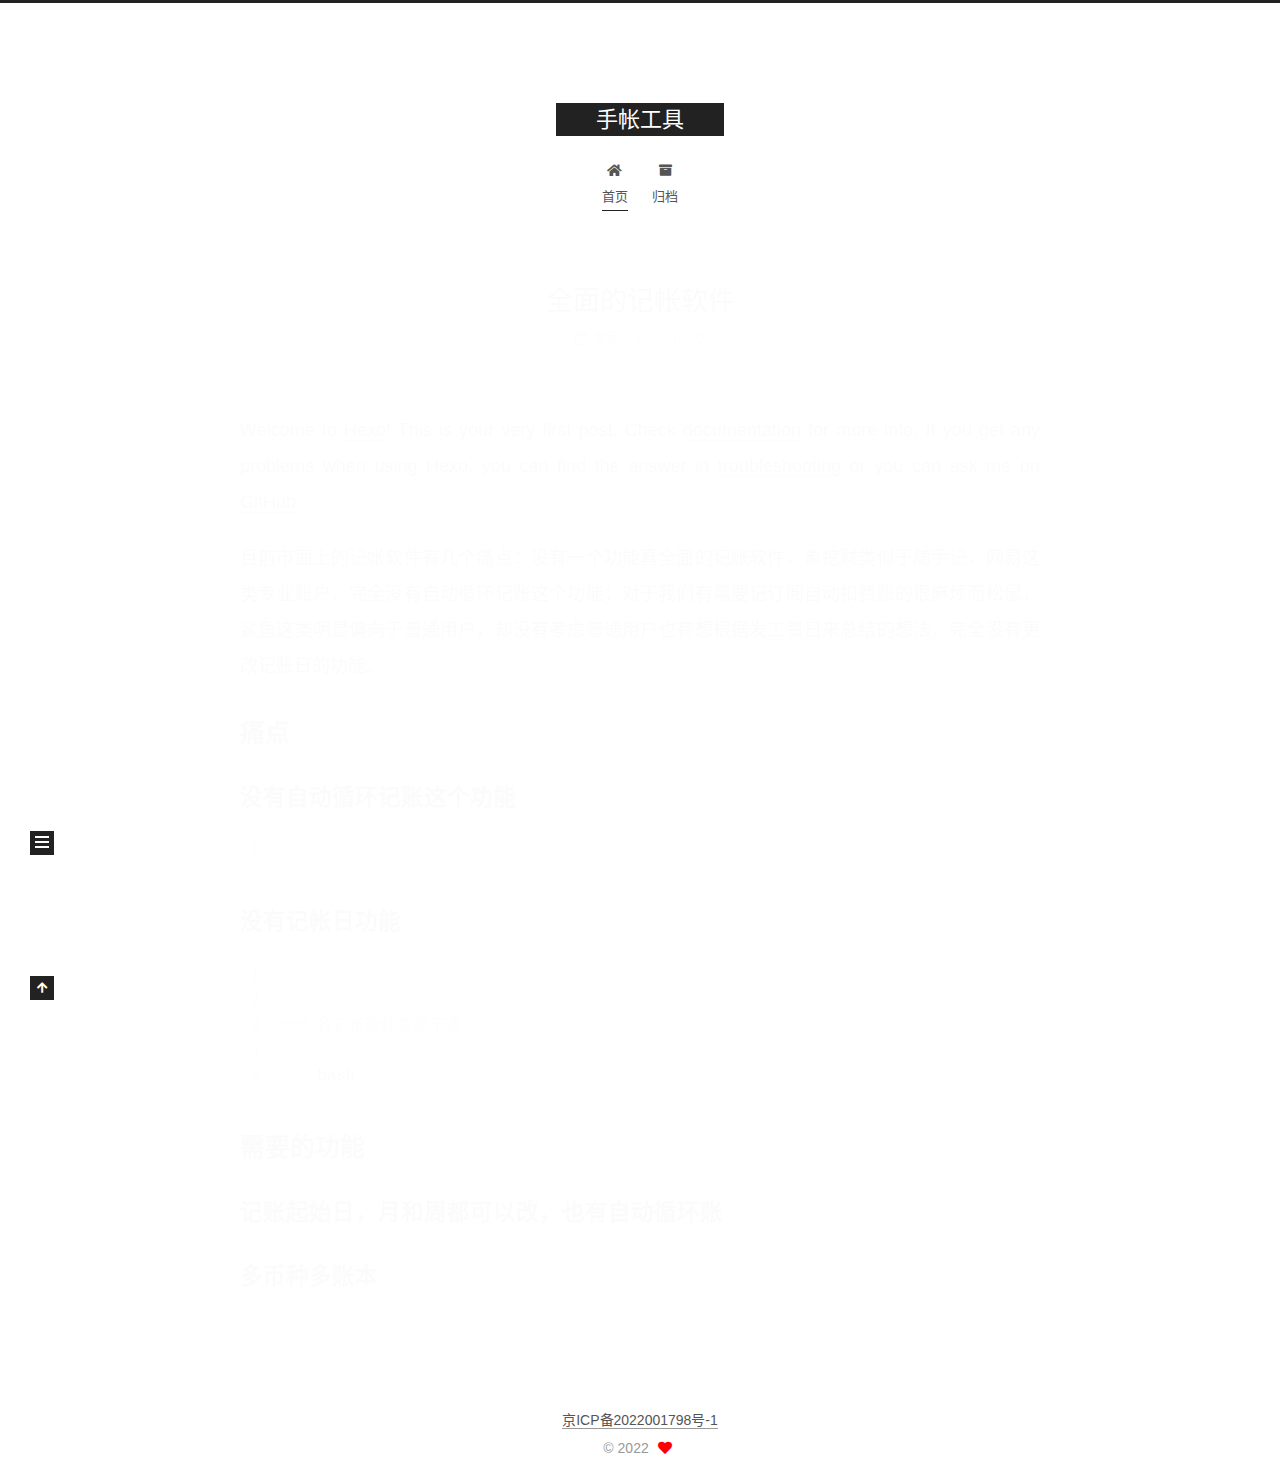
==== commit 77a4538a: "Site updated: 2022-10-02 23:00:49" ====
--- a/index.html
+++ b/index.html
@@ -169,7 +169,7 @@
               <span class="post-meta-item-text">发表于</span>
               
 
-              <time title="创建时间：2022-10-02 22:25:02 / 修改时间：22:37:05" itemprop="dateCreated datePublished" datetime="2022-10-02T22:25:02+08:00">2022-10-02</time>
+              <time title="创建时间：2022-10-02 22:25:02 / 修改时间：23:00:37" itemprop="dateCreated datePublished" datetime="2022-10-02T22:25:02+08:00">2022-10-02</time>
             </span>
 
           
@@ -183,77 +183,14 @@
     <div class="post-body" itemprop="articleBody">
 
       
-          
-      
-    </div>
-
-    
-    
-    
-      <footer class="post-footer">
-        <div class="post-eof"></div>
-      </footer>
-  </article>
-  
-  
-  
-
-      
-  
-  
-  <article itemscope itemtype="http://schema.org/Article" class="post-block" lang="zh-CN">
-    <link itemprop="mainEntityOfPage" href="http://example.com/2022/10/02/hello-world/">
-
-    <span hidden itemprop="author" itemscope itemtype="http://schema.org/Person">
-      <meta itemprop="image" content="/images/avatar.gif">
-      <meta itemprop="name" content="">
-      <meta itemprop="description" content="">
-    </span>
-
-    <span hidden itemprop="publisher" itemscope itemtype="http://schema.org/Organization">
-      <meta itemprop="name" content="手帐工具">
-    </span>
-      <header class="post-header">
-        <h2 class="post-title" itemprop="name headline">
-          
-            <a href="/2022/10/02/hello-world/" class="post-title-link" itemprop="url">Hello World</a>
-        </h2>
-
-        <div class="post-meta">
-            <span class="post-meta-item">
-              <span class="post-meta-item-icon">
-                <i class="far fa-calendar"></i>
-              </span>
-              <span class="post-meta-item-text">发表于</span>
-
-              <time title="创建时间：2022-10-02 19:00:09" itemprop="dateCreated datePublished" datetime="2022-10-02T19:00:09+08:00">2022-10-02</time>
-            </span>
-
-          
-
-        </div>
-      </header>
-
-    
-    
-    
-    <div class="post-body" itemprop="articleBody">
-
-      
           <p>Welcome to <a target="_blank" rel="noopener" href="https://hexo.io/">Hexo</a>! This is your very first post. Check <a target="_blank" rel="noopener" href="https://hexo.io/docs/">documentation</a> for more info. If you get any problems when using Hexo, you can find the answer in <a target="_blank" rel="noopener" href="https://hexo.io/docs/troubleshooting.html">troubleshooting</a> or you can ask me on <a target="_blank" rel="noopener" href="https://github.com/hexojs/hexo/issues">GitHub</a>.</p>
-<h2 id="Quick-Start"><a href="#Quick-Start" class="headerlink" title="Quick Start"></a>Quick Start</h2><h3 id="Create-a-new-post"><a href="#Create-a-new-post" class="headerlink" title="Create a new post"></a>Create a new post</h3><figure class="highlight bash"><table><tr><td class="gutter"><pre><span class="line">1</span><br></pre></td><td class="code"><pre><span class="line">$ hexo new <span class="string">&quot;My New Post&quot;</span></span><br></pre></td></tr></table></figure>
-
-<p>More info: <a target="_blank" rel="noopener" href="https://hexo.io/docs/writing.html">Writing</a></p>
-<h3 id="Run-server"><a href="#Run-server" class="headerlink" title="Run server"></a>Run server</h3><figure class="highlight bash"><table><tr><td class="gutter"><pre><span class="line">1</span><br></pre></td><td class="code"><pre><span class="line">$ hexo server</span><br></pre></td></tr></table></figure>
-
-<p>More info: <a target="_blank" rel="noopener" href="https://hexo.io/docs/server.html">Server</a></p>
-<h3 id="Generate-static-files"><a href="#Generate-static-files" class="headerlink" title="Generate static files"></a>Generate static files</h3><figure class="highlight bash"><table><tr><td class="gutter"><pre><span class="line">1</span><br></pre></td><td class="code"><pre><span class="line">$ hexo generate</span><br></pre></td></tr></table></figure>
-
-<p>More info: <a target="_blank" rel="noopener" href="https://hexo.io/docs/generating.html">Generating</a></p>
-<h3 id="Deploy-to-remote-sites"><a href="#Deploy-to-remote-sites" class="headerlink" title="Deploy to remote sites"></a>Deploy to remote sites</h3><figure class="highlight bash"><table><tr><td class="gutter"><pre><span class="line">1</span><br></pre></td><td class="code"><pre><span class="line">$ hexo deploy</span><br></pre></td></tr></table></figure>
-
-<p>More info: <a target="_blank" rel="noopener" href="https://hexo.io/docs/one-command-deployment.html">Deployment</a></p>
-
+<p>目前市面上的记帐软件有几个痛点：没有一个功能真全面的记账软件，象挖财类似于随手记，网易这类专业账户，完全没有自动循环记账这个功能；对于我们有需要记订阅自动扣费账的很麻烦而松鼠，鲨鱼这类明显偏向于普通用户，却没有考虑普通用户也有想根据发工资日来总结的想法，完全没有更改记账日的功能。</p>
+<h2 id="痛点"><a href="#痛点" class="headerlink" title="痛点"></a>痛点</h2><h3 id="没有自动循环记账这个功能"><a href="#没有自动循环记账这个功能" class="headerlink" title="没有自动循环记账这个功能"></a>没有自动循环记账这个功能</h3><figure class="highlight bash"><table><tr><td class="gutter"><pre><span class="line">1</span><br></pre></td><td class="code"><pre><span class="line"></span><br></pre></td></tr></table></figure>
+
+
+<h3 id="没有记帐日功能"><a href="#没有记帐日功能" class="headerlink" title="没有记帐日功能"></a>没有记帐日功能</h3><figure class="highlight bash"><table><tr><td class="gutter"><pre><span class="line">1</span><br><span class="line">2</span><br><span class="line">3</span><br><span class="line">4</span><br><span class="line">5</span><br></pre></td><td class="code"><pre><span class="line">```</span><br><span class="line"></span><br><span class="line"><span class="comment">### 各记帐软件数据不通</span></span><br><span class="line"></span><br><span class="line">``` bash</span><br></pre></td></tr></table></figure>
+
+<h2 id="需要的功能"><a href="#需要的功能" class="headerlink" title="需要的功能"></a>需要的功能</h2><h3 id="记账起始日，月和周都可以改，也有自动循环账"><a href="#记账起始日，月和周都可以改，也有自动循环账" class="headerlink" title="记账起始日，月和周都可以改，也有自动循环账"></a>记账起始日，月和周都可以改，也有自动循环账</h3><h3 id="多币种多账本"><a href="#多币种多账本" class="headerlink" title="多币种多账本"></a>多币种多账本</h3>
       
     </div>
 
@@ -334,7 +271,7 @@
       <div class="site-state-item site-state-posts">
           <a href="/archives/">
         
-          <span class="site-state-item-count">2</span>
+          <span class="site-state-item-count">1</span>
           <span class="site-state-item-name">日志</span>
         </a>
       </div>
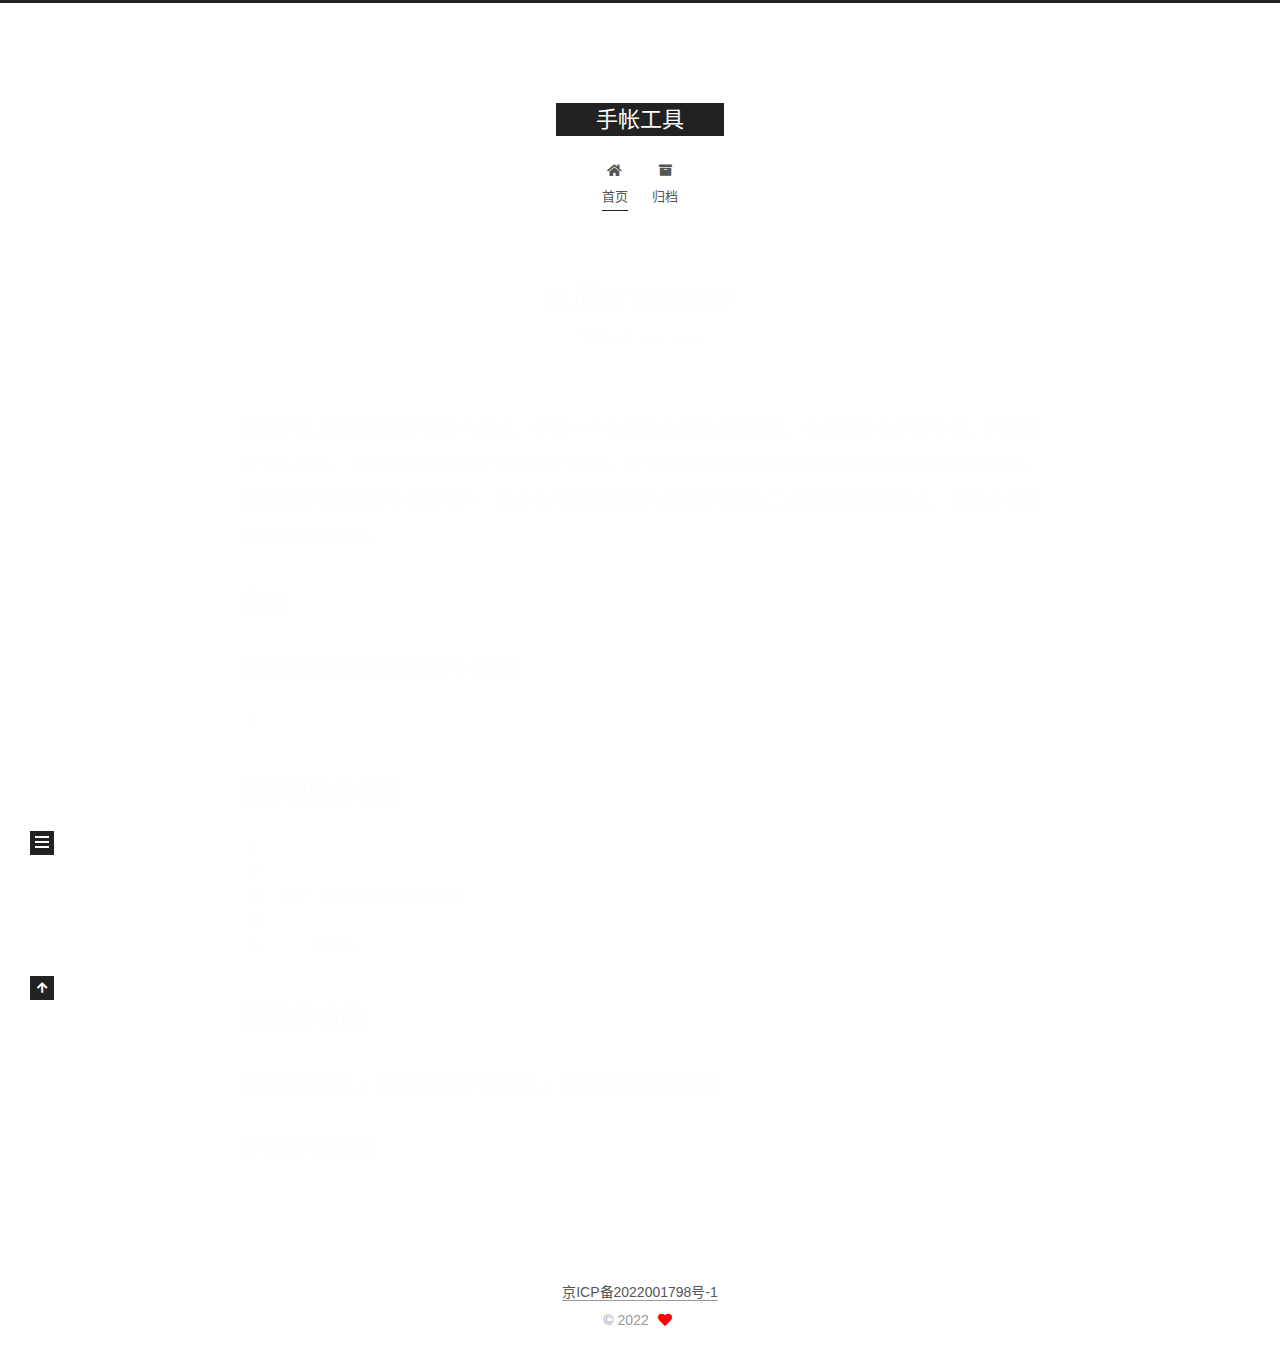
==== commit 61ce10e6: "Site updated: 2022-10-02 23:04:01" ====
--- a/index.html
+++ b/index.html
@@ -169,7 +169,7 @@
               <span class="post-meta-item-text">发表于</span>
               
 
-              <time title="创建时间：2022-10-02 22:25:02 / 修改时间：23:00:37" itemprop="dateCreated datePublished" datetime="2022-10-02T22:25:02+08:00">2022-10-02</time>
+              <time title="创建时间：2022-10-02 22:25:02 / 修改时间：23:03:30" itemprop="dateCreated datePublished" datetime="2022-10-02T22:25:02+08:00">2022-10-02</time>
             </span>
 
           
@@ -183,8 +183,7 @@
     <div class="post-body" itemprop="articleBody">
 
       
-          <p>Welcome to <a target="_blank" rel="noopener" href="https://hexo.io/">Hexo</a>! This is your very first post. Check <a target="_blank" rel="noopener" href="https://hexo.io/docs/">documentation</a> for more info. If you get any problems when using Hexo, you can find the answer in <a target="_blank" rel="noopener" href="https://hexo.io/docs/troubleshooting.html">troubleshooting</a> or you can ask me on <a target="_blank" rel="noopener" href="https://github.com/hexojs/hexo/issues">GitHub</a>.</p>
-<p>目前市面上的记帐软件有几个痛点：没有一个功能真全面的记账软件，象挖财类似于随手记，网易这类专业账户，完全没有自动循环记账这个功能；对于我们有需要记订阅自动扣费账的很麻烦而松鼠，鲨鱼这类明显偏向于普通用户，却没有考虑普通用户也有想根据发工资日来总结的想法，完全没有更改记账日的功能。</p>
+          <p>目前市面上的记帐软件有几个痛点：没有一个功能真全面的记账软件，象挖财类似于随手记，网易这类专业账户，完全没有自动循环记账这个功能；对于我们有需要记订阅自动扣费账的很麻烦而松鼠，鲨鱼这类明显偏向于普通用户，却没有考虑普通用户也有想根据发工资日来总结的想法，完全没有更改记账日的功能。</p>
 <h2 id="痛点"><a href="#痛点" class="headerlink" title="痛点"></a>痛点</h2><h3 id="没有自动循环记账这个功能"><a href="#没有自动循环记账这个功能" class="headerlink" title="没有自动循环记账这个功能"></a>没有自动循环记账这个功能</h3><figure class="highlight bash"><table><tr><td class="gutter"><pre><span class="line">1</span><br></pre></td><td class="code"><pre><span class="line"></span><br></pre></td></tr></table></figure>
 
 
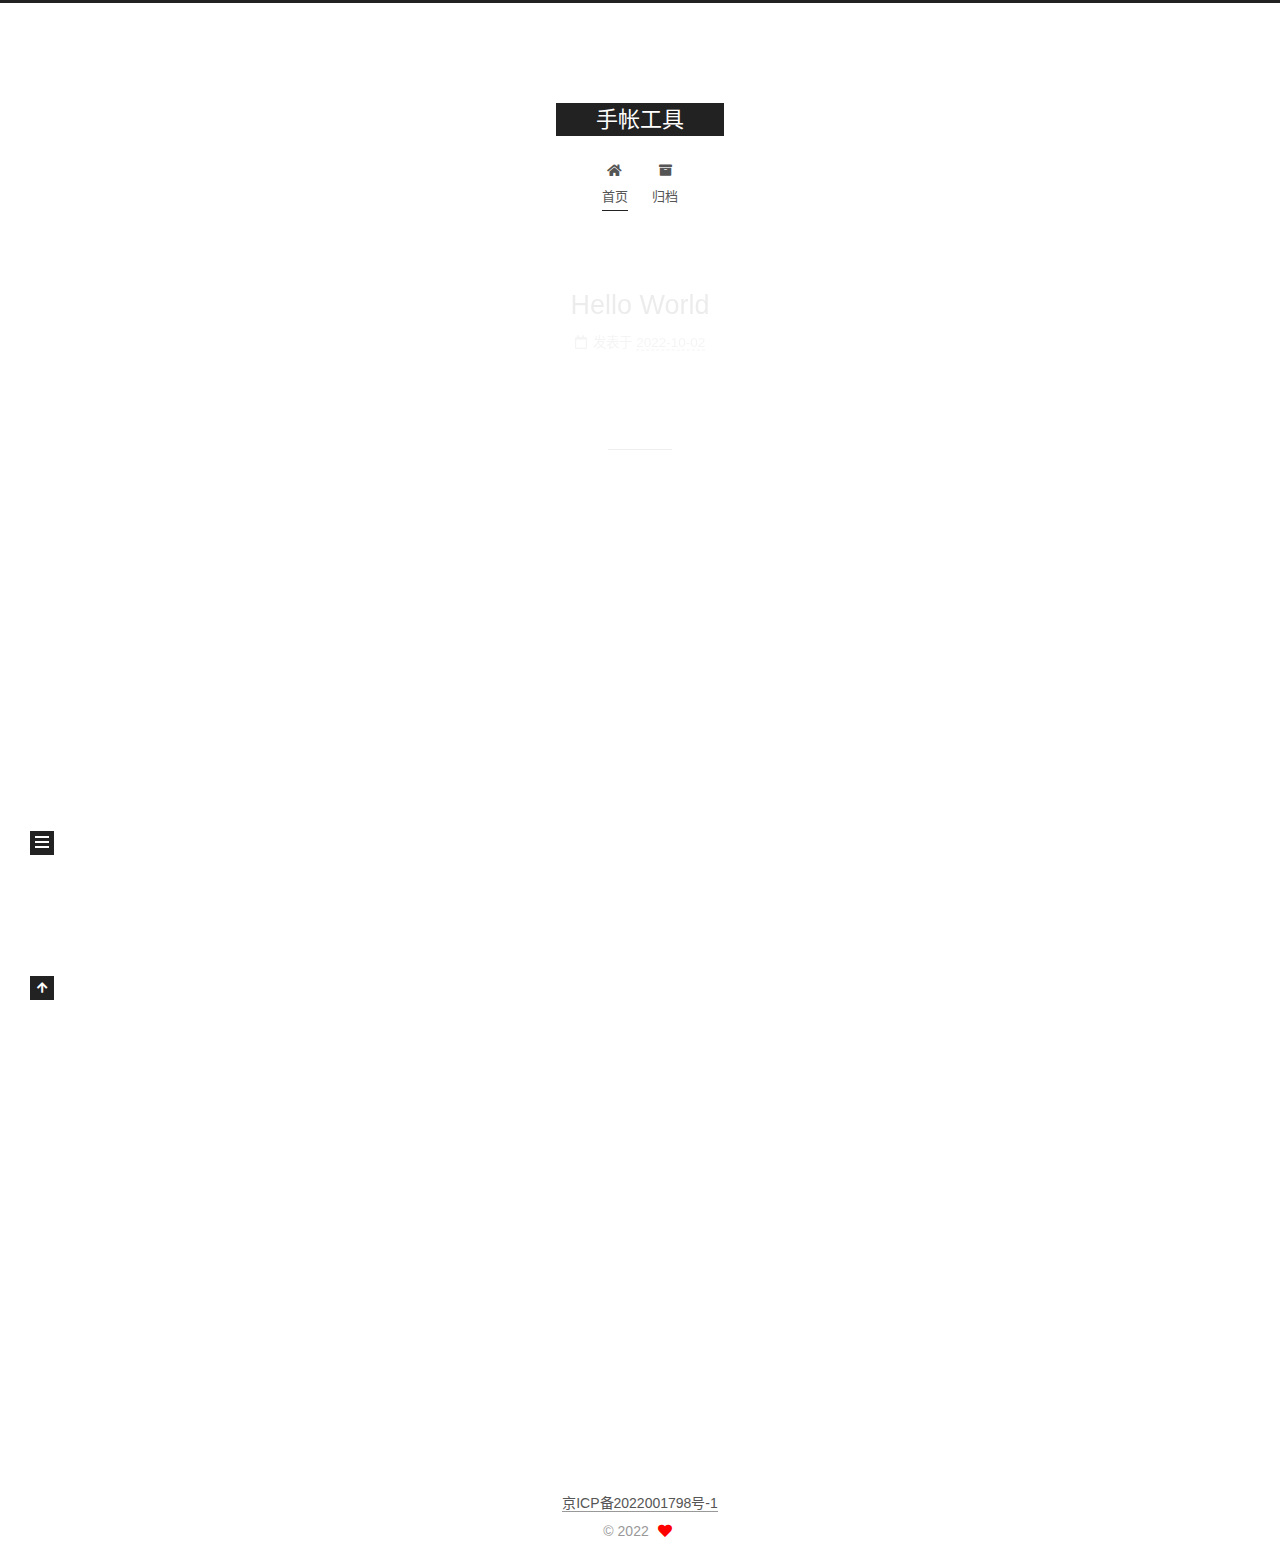
==== commit c7ca743a: "Site updated: 2022-10-02 23:05:20" ====
--- a/index.html
+++ b/index.html
@@ -140,6 +140,64 @@
 
           <div class="content index posts-expand">
             
+      
+  
+  
+  <article itemscope itemtype="http://schema.org/Article" class="post-block" lang="zh-CN">
+    <link itemprop="mainEntityOfPage" href="http://example.com/2022/10/02/hello-world/">
+
+    <span hidden itemprop="author" itemscope itemtype="http://schema.org/Person">
+      <meta itemprop="image" content="/images/avatar.gif">
+      <meta itemprop="name" content="">
+      <meta itemprop="description" content="">
+    </span>
+
+    <span hidden itemprop="publisher" itemscope itemtype="http://schema.org/Organization">
+      <meta itemprop="name" content="手帐工具">
+    </span>
+      <header class="post-header">
+        <h2 class="post-title" itemprop="name headline">
+          
+            <a href="/2022/10/02/hello-world/" class="post-title-link" itemprop="url">Hello World</a>
+        </h2>
+
+        <div class="post-meta">
+            <span class="post-meta-item">
+              <span class="post-meta-item-icon">
+                <i class="far fa-calendar"></i>
+              </span>
+              <span class="post-meta-item-text">发表于</span>
+              
+
+              <time title="创建时间：2022-10-02 23:04:58 / 修改时间：23:05:13" itemprop="dateCreated datePublished" datetime="2022-10-02T23:04:58+08:00">2022-10-02</time>
+            </span>
+
+          
+
+        </div>
+      </header>
+
+    
+    
+    
+    <div class="post-body" itemprop="articleBody">
+
+      
+          
+      
+    </div>
+
+    
+    
+    
+      <footer class="post-footer">
+        <div class="post-eof"></div>
+      </footer>
+  </article>
+  
+  
+  
+
       
   
   
@@ -270,7 +328,7 @@
       <div class="site-state-item site-state-posts">
           <a href="/archives/">
         
-          <span class="site-state-item-count">1</span>
+          <span class="site-state-item-count">2</span>
           <span class="site-state-item-name">日志</span>
         </a>
       </div>
